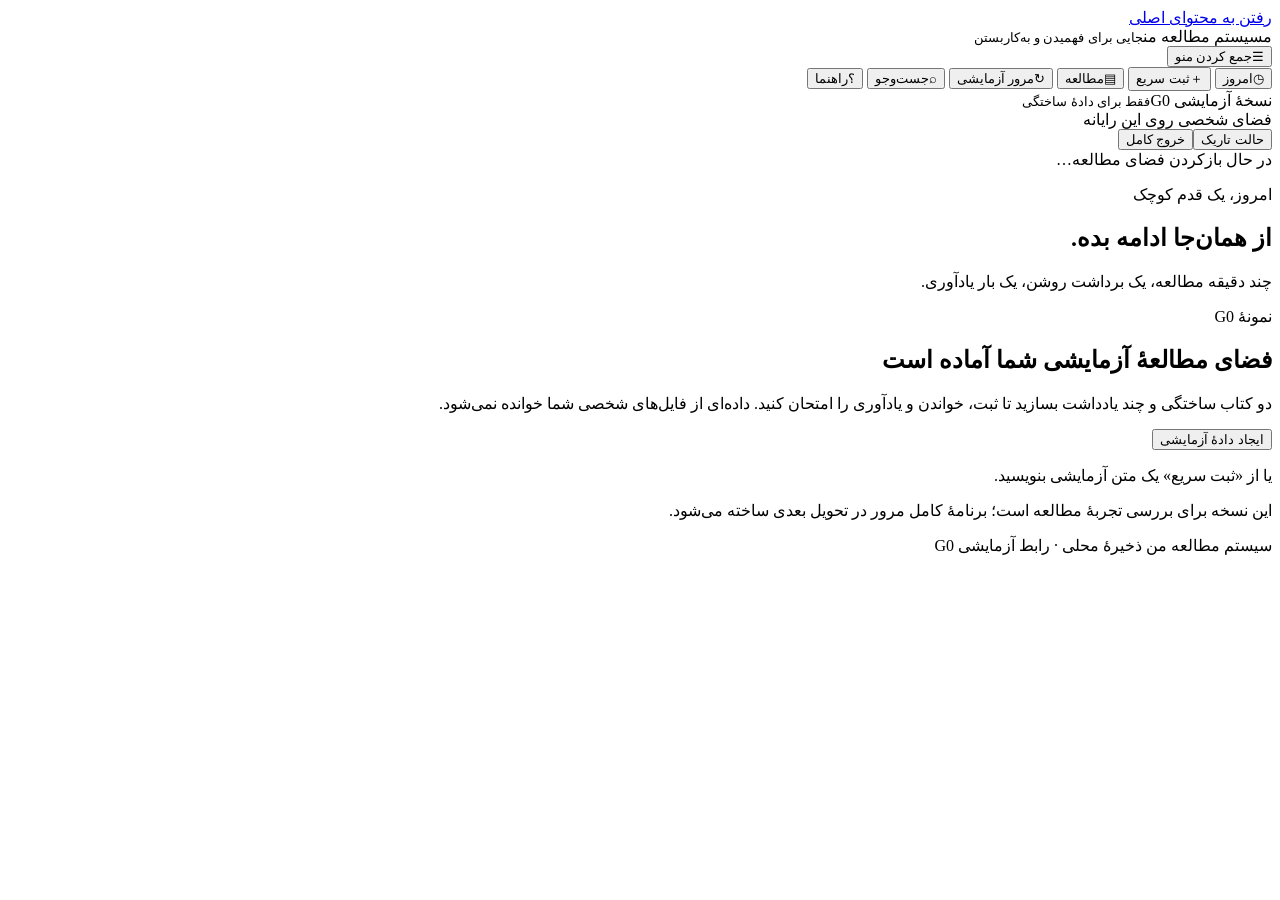
==== app/static/index.html @ 735e7892 "Release G0-r1 Windows study prototype and PRD 3.12" ====
<!doctype html>
<html lang="fa" dir="rtl" data-theme="light">
<head><meta charset="utf-8"><meta name="viewport" content="width=device-width, initial-scale=1"><title>سیستم مطالعه من</title><link rel="stylesheet" href="/style.css"><script type="module" src="/ui.js"></script></head>
<body>
<a class="skip" href="#main">رفتن به محتوای اصلی</a>
<div class="shell">
  <aside class="sidebar" aria-label="ناوبری اصلی">
    <div class="brand"><span class="brand-mark" aria-hidden="true">م</span><span class="nav-text">سیستم مطالعه من<small>جایی برای فهمیدن و به‌کاربستن</small></span></div>
    <button id="collapse" class="quiet" aria-expanded="true" title="جمع یا باز کردن منو (Alt+M)"><span aria-hidden="true">☰</span><span class="nav-text">جمع کردن منو</span></button>
    <nav>
      <button data-route="home" aria-current="page" title="امروز"><span aria-hidden="true">◷</span><span class="nav-text">امروز</span></button>
      <button data-route="capture" title="ثبت سریع"><span aria-hidden="true">＋</span><span class="nav-text">ثبت سریع</span></button>
      <button data-route="study" title="مطالعه"><span aria-hidden="true">▤</span><span class="nav-text">مطالعه</span></button>
      <button data-route="review" title="مرور آزمایشی"><span aria-hidden="true">↻</span><span class="nav-text">مرور آزمایشی</span></button>
      <button data-route="search" title="جست‌وجو"><span aria-hidden="true">⌕</span><span class="nav-text">جست‌وجو</span></button>
      <button data-route="help" title="راهنما"><span aria-hidden="true">؟</span><span class="nav-text">راهنما</span></button>
    </nav>
    <div class="sidebar-bottom"><span class="nav-text">نسخهٔ آزمایشی G0<small>فقط برای دادهٔ ساختگی</small></span></div>
  </aside>
  <div class="workspace">
    <header class="topbar"><div><span class="local-dot" aria-hidden="true"></span> فضای شخصی روی این رایانه <time id="clock"></time></div><div class="toolbar"><button id="theme" class="quiet">حالت تاریک</button><button id="quit" class="quiet">خروج کامل</button></div></header>
    <div id="globalStatus" class="statusbar" role="status" aria-live="polite">در حال بازکردن فضای مطالعه…</div>
    <main id="main" tabindex="-1">
      <section id="home" aria-labelledby="homeHeading">
        <div class="page-heading"><div><p class="eyebrow">امروز، یک قدم کوچک</p><h1 id="homeHeading">از همان‌جا ادامه بده.</h1><p class="muted">چند دقیقه مطالعه، یک برداشت روشن، یک بار یادآوری.</p></div><span class="stamp">نمونهٔ G0</span></div>
        <div id="welcome" class="paper welcome"><h2>فضای مطالعهٔ آزمایشی شما آماده است</h2><p>دو کتاب ساختگی و چند یادداشت بسازید تا ثبت، خواندن و یادآوری را امتحان کنید. داده‌ای از فایل‌های شخصی شما خوانده نمی‌شود.</p><button id="seed" class="primary">ایجاد دادهٔ آزمایشی</button><p class="hint">یا از «ثبت سریع» یک متن آزمایشی بنویسید.</p></div>
        <div id="homeContent" hidden>
          <div class="continue-panel"><div class="book-spine" aria-hidden="true"><span>مکث<br>پیش از<br>واکنش</span><small>کتاب آزمایشی</small></div><div class="continue-copy"><p class="eyebrow">ادامهٔ آخرین مطالعه</p><h2 id="continueTitle">مکث پیش از واکنش</h2><p>گاهی چند ثانیه مکث، فرصتی برای انتخاب است.</p><p class="muted">نشانگر مطالعه: صفحهٔ <strong id="continuePage">۴۷</strong></p><button class="primary" data-route="study">ادامهٔ مطالعه</button></div></div>
          <div class="home-actions"><div><h2>از حافظه شروع کن</h2><p>پیش از بازخوانی، ببین چه چیزی مانده است.</p><button data-route="review">مرور آزمایشی</button></div><div><h2>یک برداشت تازه</h2><p>بی‌نیاز از انتخاب پوشه یا موضوع بنویس.</p><button data-route="capture">ثبت سریع</button></div></div>
        </div>
        <p class="scope-note">این نسخه برای بررسی تجربهٔ مطالعه است؛ برنامهٔ کامل مرور در تحویل بعدی ساخته می‌شود.</p>
      </section>

      <section id="capture" hidden aria-labelledby="captureHeading">
        <div class="page-heading"><div><p class="eyebrow">از فکر به نوشته</p><h1 id="captureHeading">ثبت سریع</h1><p class="muted">آنچه ارزش نگه‌داشتن دارد، با زبان خودت بنویس.</p></div><button id="newNote">یادداشت تازه</button></div>
        <div class="editor-layout"><div class="paper editor">
          <form id="noteForm">
            <label for="noteTitle">عنوان یادداشت</label><input id="noteTitle" maxlength="250" autocomplete="off" placeholder="مثلاً: امروز چه چیزی یاد گرفتم؟" required>
            <div class="field-head"><label for="noteBody">متن و برداشت من</label><label class="inline-label" for="direction">جهت متن <select id="direction"><option value="auto">خودکار</option><option value="rtl">راست به چپ</option><option value="ltr">چپ به راست</option></select></label></div>
            <textarea id="noteBody" dir="auto" rows="10" maxlength="200000" placeholder="اینجا بنویس یا متن را بچسبان…" required aria-describedby="pasteHint"></textarea><p id="pasteHint" class="hint">متن ساده حفظ می‌شود؛ نشانه‌هایی مانند # و ** به قالب تبدیل نمی‌شوند.</p>
            <div class="date-fields"><div><label>تاریخ آزمایشی</label><button id="duePicker" type="button" class="date-button">انتخاب تاریخ شمسی</button><button id="clearDue" type="button" class="text-button">پاک کردن تاریخ</button></div><div><label>تاریخ و ساعت آزمایشی</label><button id="timePicker" type="button" class="date-button">انتخاب تاریخ و ساعت</button><button id="clearTime" type="button" class="text-button">پاک کردن زمان</button></div></div>
            <p class="hint">این تاریخ‌ها ذخیره می‌شوند؛ در G0 اعلان یا زمان‌بندی خودکار ندارند. ساعت به وقت تهران است.</p>
            <div class="save-row"><button id="saveNote" class="primary" type="submit">ذخیرهٔ یادداشت</button><span id="saveStatus" role="status">هنوز تغییری نکرده است</span><span id="charCount" class="hint">۰ نویسه</span></div>
            <div id="saveError" class="error" role="alert" hidden></div>
            <div id="conflictActions" class="actions" hidden><button id="showLatest" type="button">دیدن آخرین نسخه</button><button id="saveSeparate" type="button">ذخیره به‌عنوان نسخهٔ جدا</button></div>
          </form>
        </div><aside class="note-shelf"><h2>نوشته‌های ذخیره‌شده</h2><div id="noteList"></div><p class="hint">ذخیره روی همین رایانه انجام می‌شود.</p></aside></div>
      </section>

      <section id="study" hidden aria-labelledby="studyHeading">
        <div class="page-heading"><div><p class="eyebrow">فرصتی برای خواندن</p><h1 id="studyHeading">مطالعه</h1></div><button data-route="capture">ثبت یک برداشت</button></div>
        <div id="studyEmpty" class="empty" hidden>هنوز کتاب آزمایشی ندارید. از صفحهٔ امروز دادهٔ آزمایشی بسازید.</div>
        <div id="studyContent" class="study-layout"><article class="paper reading"><div class="reading-heading"><span class="tag">متن منبع · ساختگی</span><span id="studyTopic" class="muted">موضوع خشم</span></div><h2 id="bookTitle"></h2><div class="bookmark-row"><label for="bookPage">ادامه از صفحهٔ</label><input id="bookPage" type="number" min="1" max="100000" inputmode="numeric"><button id="savePage">ثبت جای مطالعه</button><span id="pageStatus" role="status"></span></div><div id="bookBody" class="prose" dir="auto"></div><div class="reading-footer"><p>عبارتی از متن را انتخاب کن تا جدا نگه داری.</p><button id="highlight">ثبت گزیدهٔ انتخاب‌شده</button></div><h3>گزیده‌ها</h3><div id="highlightList"></div></article><aside class="study-shelf"><details open><summary>منابع این نمونه</summary><div id="sourceList"></div></details><div class="margin-note"><span aria-hidden="true">“</span><p>بعد از هر بند مکث کن؛ اگر قرار بود برای کسی توضیح بدهی، چه می‌گفتی؟</p><small>پیشنهاد مطالعه</small></div></aside></div>
      </section>

      <section id="review" hidden aria-labelledby="reviewHeading">
        <div class="page-heading"><div><p class="eyebrow">پیش از بازخوانی</p><h1 id="reviewHeading">یک بار از حافظه</h1></div><span class="tag">مرور آزمایشی · بدون ثبت نتیجه</span></div>
        <div class="paper recall"><div id="reviewEmpty" hidden>برای مرور، ابتدا یک یادداشت آزمایشی ذخیره کن.</div><div id="reviewContent"><label for="reviewSelect">انتخاب مطلب آزمایشی</label><select id="reviewSelect"></select><p id="reviewCue" class="cue">دربارهٔ موضوع خشم چه چیزی به یاد داری؟</p><p class="muted">شفاهی فکر کن یا چند کلمه بنویس. لازم نیست پاسخ کامل باشد.</p><label for="recallBody">یادآوری من <span class="hint">(اختیاری)</span></label><textarea id="recallBody" rows="3" dir="auto" placeholder="پیش از دیدن مطلب، چه چیزی به یاد دارم؟"></textarea><div class="actions"><button id="reveal" class="primary">نمایش مطلب</button><button id="saveRecall">ذخیرهٔ یادآوری به‌عنوان یادداشت</button></div><div id="answerArea" hidden><hr><h2 tabindex="-1" id="answerHeading">حالا با مطلب مقایسه کن</h2><div id="answerBody" class="prose" dir="auto"></div><p class="muted">پیش‌نمایش سه انتخاب در مرحلهٔ اول مرور؛ انتخاب شما در G0 نتیجه یا موعدی ثبت نمی‌کند.</p><div id="gradeButtons" class="grades"></div><p id="gradePreview" role="status"></p><button id="hideAnswer">پنهان کردن مطلب</button></div></div></div>
      </section>

      <section id="search" hidden aria-labelledby="searchHeading"><div class="page-heading"><div><p class="eyebrow">دوباره پیدایش کن</p><h1 id="searchHeading">جست‌وجو در نوشته‌ها</h1><p class="muted">جست‌وجوی آزمایشی در عنوان، متن کتاب‌ها، یادداشت‌ها و گزیده‌ها.</p></div></div><form id="searchForm" class="search-form"><label for="query">عبارت جست‌وجو</label><div class="actions"><input id="query" type="search" placeholder="مثلاً مکث یا يادگيري"><button class="primary">جست‌وجو</button></div></form><p id="searchStatus" role="status"></p><div id="results"></div></section>

      <section id="help" hidden aria-labelledby="helpHeading"><div class="page-heading"><div><p class="eyebrow">راهنمای همین نسخه</p><h1 id="helpHeading">یک دور کوتاه در برنامه</h1></div><span class="stamp">G0-r1</span></div><div class="paper guide"><ol><li>در «امروز»، «ایجاد دادهٔ آزمایشی» را بزنید؛ دو کتاب و یادداشت‌های ساختگی ساخته می‌شوند.</li><li>در «ثبت سریع» متن فارسی و انگلیسی بچسبانید، تاریخ شمسی انتخاب و ذخیره کنید. وضعیت «ذخیره شد» را ببینید.</li><li>در «مطالعه» کتاب را بخوانید، جای مطالعه را ثبت و از یک عبارت گزیده بسازید.</li><li>در «مرور آزمایشی» اول از حافظه تلاش کنید و بعد «نمایش مطلب» را بزنید. نتیجه‌های مرور فقط پیش‌نمایش‌اند.</li><li>از «خروج کامل» استفاده کنید و دوباره فایل اجرایی را باز کنید؛ متن و تاریخ باید باقی باشند. بستن تب به‌تنهایی برنامهٔ محلی را متوقف نمی‌کند.</li></ol><h2>اگر ذخیره نشد</h2><p>متن در همان صفحه می‌ماند. خطا را بخوانید و دوباره ذخیره کنید. در تعارض دو تب می‌توانید آخرین متن را ببینید و نوشتهٔ خود را جدا ذخیره کنید.</p><h2>محدودهٔ آزمایشی</h2><p>این نمونه برای دادهٔ ساختگی است. بکاپ، بازیابی و صوت در این نسخه وجود ندارند. برنامهٔ کامل مرور، مدیریت کتابخانه و سایر امکانات در تحویل‌های بعدی ساخته می‌شوند.</p><p>پوشهٔ برنامه باید قابل‌نوشتن و خارج از OneDrive و پوشه‌های همگام‌سازی باشد. مسیرهای ناشناخته را خودتان بررسی کنید.</p><label for="dataPath">محل دادهٔ این اجرا</label><input id="dataPath" dir="ltr" readonly><p class="hint">میانبرها: Ctrl+S ذخیرهٔ یادداشت، Alt+M جمع‌کردن منو؛ Tab حرکت و Enter انتخاب. در تقویم کلیدهای جهت حرکت بین روزها را انجام می‌دهند.</p></div></section>
    </main>
    <footer>سیستم مطالعه من <span>ذخیرهٔ محلی · رابط آزمایشی G0</span></footer>
  </div>
</div>
<dialog id="calendar" aria-labelledby="calendarTitle"><div class="dialog-head"><h2 id="calendarTitle">انتخاب تاریخ شمسی</h2><button id="calendarClose" aria-label="بستن تقویم">×</button></div><div class="calendar-controls"><button id="previousMonth" aria-label="ماه قبل">ماه قبل</button><label>ماه <select id="calendarMonth"></select></label><label>سال <select id="calendarYear"></select></label><button id="nextMonth" aria-label="ماه بعد">ماه بعد</button></div><div class="weekdays" aria-hidden="true"><span>ش</span><span>ی</span><span>د</span><span>س</span><span>چ</span><span>پ</span><span>ج</span></div><div id="calendarDays" class="calendar-days" role="group" aria-label="روزهای ماه"></div><div id="calendarTime" class="calendar-time" hidden><label for="hour">ساعت تهران</label><input id="hour" type="number" min="0" max="23" value="9"><span>:</span><label class="sr-only" for="minute">دقیقه</label><input id="minute" type="number" min="0" max="59" value="0"></div><p id="calendarSelection" role="status"></p><p id="calendarError" class="error" role="alert" hidden></p><div class="actions"><button id="calendarApply" class="primary">انتخاب تاریخ</button><button id="calendarToday">امروز</button></div><p class="hint">بازهٔ نمونه: ۱۳۹۰ تا ۱۴۵۰. زمان با منطقهٔ تهران ذخیره می‌شود.</p></dialog>
<dialog id="confirmDialog" aria-labelledby="confirmTitle"><h2 id="confirmTitle">بررسی پیش از ادامه</h2><p id="confirmText"></p><div class="actions"><button id="confirmAccept" class="primary">ادامه</button><button id="confirmCancel">انصراف</button></div></dialog>
<dialog id="latestDialog" aria-labelledby="latestTitle"><h2 id="latestTitle">آخرین نسخهٔ ذخیره‌شده</h2><p>نوشتهٔ شما در فرم اصلی حفظ شده است؛ می‌توانید آن را به‌عنوان نسخهٔ جدا ذخیره کنید.</p><pre id="latestText" class="prose" dir="auto"></pre><button id="closeLatest">برگشت به نوشتهٔ من</button></dialog>
</body></html>
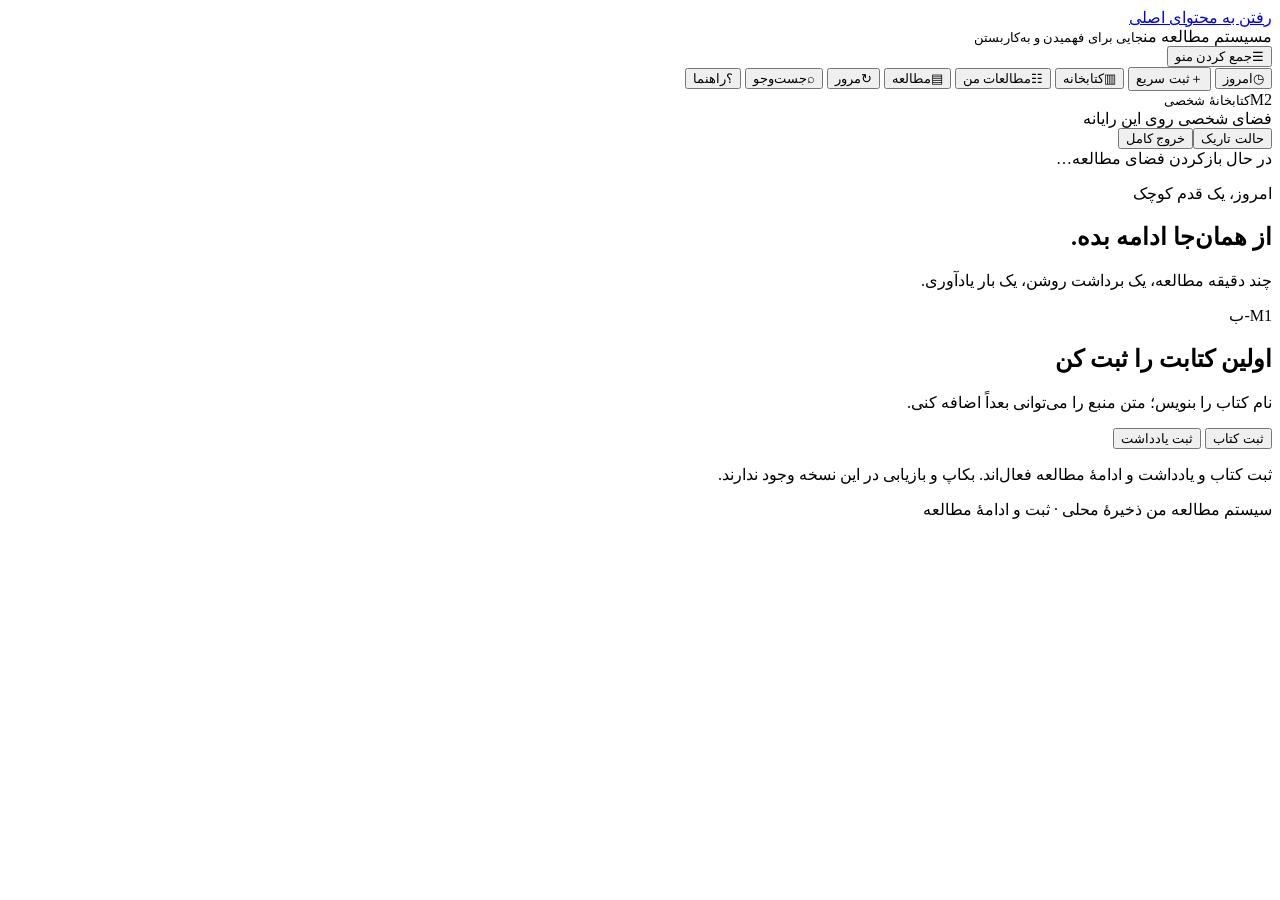
==== commit 7333cd41: "Deliver M2-r1 study library, reviews, and portable updater" ====
--- a/app/static/index.html
+++ b/app/static/index.html
@@ -10,25 +10,27 @@
     <nav>
       <button data-route="home" aria-current="page" title="امروز"><span aria-hidden="true">◷</span><span class="nav-text">امروز</span></button>
       <button data-route="capture" title="ثبت سریع"><span aria-hidden="true">＋</span><span class="nav-text">ثبت سریع</span></button>
+      <button data-route="library" title="کتابخانه"><span aria-hidden="true">▥</span><span class="nav-text">کتابخانه</span></button>
+      <button data-route="organize" title="مطالعات من"><span aria-hidden="true">☷</span><span class="nav-text">مطالعات من</span></button>
       <button data-route="study" title="مطالعه"><span aria-hidden="true">▤</span><span class="nav-text">مطالعه</span></button>
-      <button data-route="review" title="مرور آزمایشی"><span aria-hidden="true">↻</span><span class="nav-text">مرور آزمایشی</span></button>
+      <button data-route="review" title="مرور"><span aria-hidden="true">↻</span><span class="nav-text">مرور</span></button>
       <button data-route="search" title="جست‌وجو"><span aria-hidden="true">⌕</span><span class="nav-text">جست‌وجو</span></button>
       <button data-route="help" title="راهنما"><span aria-hidden="true">؟</span><span class="nav-text">راهنما</span></button>
     </nav>
-    <div class="sidebar-bottom"><span class="nav-text">نسخهٔ آزمایشی G0<small>فقط برای دادهٔ ساختگی</small></span></div>
+    <div class="sidebar-bottom"><span class="nav-text">M2<small>کتابخانهٔ شخصی</small></span></div>
   </aside>
   <div class="workspace">
     <header class="topbar"><div><span class="local-dot" aria-hidden="true"></span> فضای شخصی روی این رایانه <time id="clock"></time></div><div class="toolbar"><button id="theme" class="quiet">حالت تاریک</button><button id="quit" class="quiet">خروج کامل</button></div></header>
     <div id="globalStatus" class="statusbar" role="status" aria-live="polite">در حال بازکردن فضای مطالعه…</div>
     <main id="main" tabindex="-1">
       <section id="home" aria-labelledby="homeHeading">
-        <div class="page-heading"><div><p class="eyebrow">امروز، یک قدم کوچک</p><h1 id="homeHeading">از همان‌جا ادامه بده.</h1><p class="muted">چند دقیقه مطالعه، یک برداشت روشن، یک بار یادآوری.</p></div><span class="stamp">نمونهٔ G0</span></div>
-        <div id="welcome" class="paper welcome"><h2>فضای مطالعهٔ آزمایشی شما آماده است</h2><p>دو کتاب ساختگی و چند یادداشت بسازید تا ثبت، خواندن و یادآوری را امتحان کنید. داده‌ای از فایل‌های شخصی شما خوانده نمی‌شود.</p><button id="seed" class="primary">ایجاد دادهٔ آزمایشی</button><p class="hint">یا از «ثبت سریع» یک متن آزمایشی بنویسید.</p></div>
+        <div class="page-heading"><div><p class="eyebrow">امروز، یک قدم کوچک</p><h1 id="homeHeading">از همان‌جا ادامه بده.</h1><p class="muted">چند دقیقه مطالعه، یک برداشت روشن، یک بار یادآوری.</p></div><span class="stamp">M1-ب</span></div>
+        <div id="welcome" class="paper welcome"><h2>اولین کتابت را ثبت کن</h2><p>نام کتاب را بنویس؛ متن منبع را می‌توانی بعداً اضافه کنی.</p><button class="primary" data-route="library">ثبت کتاب</button> <button data-route="capture">ثبت یادداشت</button></div>
         <div id="homeContent" hidden>
-          <div class="continue-panel"><div class="book-spine" aria-hidden="true"><span>مکث<br>پیش از<br>واکنش</span><small>کتاب آزمایشی</small></div><div class="continue-copy"><p class="eyebrow">ادامهٔ آخرین مطالعه</p><h2 id="continueTitle">مکث پیش از واکنش</h2><p>گاهی چند ثانیه مکث، فرصتی برای انتخاب است.</p><p class="muted">نشانگر مطالعه: صفحهٔ <strong id="continuePage">۴۷</strong></p><button class="primary" data-route="study">ادامهٔ مطالعه</button></div></div>
-          <div class="home-actions"><div><h2>از حافظه شروع کن</h2><p>پیش از بازخوانی، ببین چه چیزی مانده است.</p><button data-route="review">مرور آزمایشی</button></div><div><h2>یک برداشت تازه</h2><p>بی‌نیاز از انتخاب پوشه یا موضوع بنویس.</p><button data-route="capture">ثبت سریع</button></div></div>
+          <div class="continue-panel"><div class="book-spine" aria-hidden="true"><span id="coverTitle">کتاب من</span><small>ادامهٔ مطالعه</small></div><div class="continue-copy"><p class="eyebrow">ادامهٔ آخرین مطالعه</p><h2 id="continueTitle">مکث پیش از واکنش</h2><p>هر بار چند صفحه، با فرصت فکر کردن.</p><p class="muted">نشانگر مطالعه: صفحهٔ <strong id="continuePage">۴۷</strong></p><button id="continueStudy" class="primary">ادامهٔ مطالعه</button></div></div>
+          <div class="home-actions"><div><h2>از حافظه شروع کن</h2><p>پیش از بازخوانی، ببین چه چیزی مانده است.</p><p id="rvHome"></p><button data-route="review">مرور</button></div><div><h2>یک برداشت تازه</h2><p>بی‌نیاز از انتخاب پوشه یا موضوع بنویس.</p><button data-route="capture">ثبت سریع</button></div></div>
         </div>
-        <p class="scope-note">این نسخه برای بررسی تجربهٔ مطالعه است؛ برنامهٔ کامل مرور در تحویل بعدی ساخته می‌شود.</p>
+        <p class="scope-note">ثبت کتاب و یادداشت و ادامهٔ مطالعه فعال‌اند. بکاپ و بازیابی در این نسخه وجود ندارند.</p>
       </section>
 
       <section id="capture" hidden aria-labelledby="captureHeading">
@@ -38,31 +40,73 @@
             <label for="noteTitle">عنوان یادداشت</label><input id="noteTitle" maxlength="250" autocomplete="off" placeholder="مثلاً: امروز چه چیزی یاد گرفتم؟" required>
             <div class="field-head"><label for="noteBody">متن و برداشت من</label><label class="inline-label" for="direction">جهت متن <select id="direction"><option value="auto">خودکار</option><option value="rtl">راست به چپ</option><option value="ltr">چپ به راست</option></select></label></div>
             <textarea id="noteBody" dir="auto" rows="10" maxlength="200000" placeholder="اینجا بنویس یا متن را بچسبان…" required aria-describedby="pasteHint"></textarea><p id="pasteHint" class="hint">متن ساده حفظ می‌شود؛ نشانه‌هایی مانند # و ** به قالب تبدیل نمی‌شوند.</p>
-            <div class="date-fields"><div><label>تاریخ آزمایشی</label><button id="duePicker" type="button" class="date-button">انتخاب تاریخ شمسی</button><button id="clearDue" type="button" class="text-button">پاک کردن تاریخ</button></div><div><label>تاریخ و ساعت آزمایشی</label><button id="timePicker" type="button" class="date-button">انتخاب تاریخ و ساعت</button><button id="clearTime" type="button" class="text-button">پاک کردن زمان</button></div></div>
-            <p class="hint">این تاریخ‌ها ذخیره می‌شوند؛ در G0 اعلان یا زمان‌بندی خودکار ندارند. ساعت به وقت تهران است.</p>
-            <div class="save-row"><button id="saveNote" class="primary" type="submit">ذخیرهٔ یادداشت</button><span id="saveStatus" role="status">هنوز تغییری نکرده است</span><span id="charCount" class="hint">۰ نویسه</span></div>
+            <details id="noteExtras"><summary>خلاصه، برداشت و کاربرد (اختیاری)</summary>
+<label for="noteSummary">خلاصهٔ منبع</label><textarea id="noteSummary" rows="3" maxlength="100000" dir="auto"></textarea>
+<label for="notePersonal">برداشت شخصی</label><textarea id="notePersonal" rows="3" maxlength="100000" dir="auto"></textarea>
+<label for="noteApplication">کاربرد عملی</label><textarea id="noteApplication" rows="3" maxlength="100000" dir="auto"></textarea></details>
+<div id="newNoteTopics"><label for="captureTopics">موضوع‌های یادداشت تازه (اختیاری)</label><select id="captureTopics" multiple></select></div><label for="noteSource">کتاب مرتبط (اختیاری)</label><select id="noteSource"></select><label for="noteLocator">محل ارجاع، مثلاً صفحهٔ ۱۲</label><input id="noteLocator" maxlength="500"><button id="openNoteSource" type="button">خواندن کتاب مرتبط</button><p id="sourceHint" class="hint"></p>
+<div class="date-fields"><div><label>تاریخ یادداشت</label><button id="duePicker" type="button" class="date-button">انتخاب تاریخ شمسی</button><button id="clearDue" type="button" class="text-button">پاک کردن تاریخ</button></div><div><label>تاریخ و ساعت یادداشت</label><button id="timePicker" type="button" class="date-button">انتخاب تاریخ و ساعت</button><button id="clearTime" type="button" class="text-button">پاک کردن زمان</button></div></div>
+            <p class="hint">این تاریخ‌ها ذخیره می‌شوند؛ در این نسخه اعلان یا زمان‌بندی خودکار ندارند. ساعت به وقت تهران است.</p>
+            <div class="save-row"><button id="saveNote" class="primary" type="submit">ذخیرهٔ یادداشت</button><span id="draftStatus" role="status"></span><span id="saveStatus" role="status">هنوز تغییری نکرده است</span><span id="charCount" class="hint">۰ نویسه</span></div>
             <div id="saveError" class="error" role="alert" hidden></div>
             <div id="conflictActions" class="actions" hidden><button id="showLatest" type="button">دیدن آخرین نسخه</button><button id="saveSeparate" type="button">ذخیره به‌عنوان نسخهٔ جدا</button></div>
-          </form>
-        </div><aside class="note-shelf"><h2>نوشته‌های ذخیره‌شده</h2><div id="noteList"></div><p class="hint">ذخیره روی همین رایانه انجام می‌شود.</p></aside></div>
+          <button id="orgNote" type="button">موضوع‌ها، پوشه و ارجاع‌های یادداشت</button><button id="rvAddNote" type="button">برنامهٔ مرور این یادداشت</button></form>
+        </div><aside class="note-shelf"><h2>پیش‌نویس‌های ناتمام</h2><div id="draftList"></div><h2>ورودی و نوشته‌های ذخیره‌شده</h2><div id="noteList"></div><p class="hint">ذخیره روی همین رایانه انجام می‌شود.</p></aside></div>
       </section>
 
+      <section id="library" hidden aria-labelledby="libraryHeading">
+<div class="page-heading"><div><p class="eyebrow">کتاب‌های در دست مطالعه</p><h1 id="libraryHeading">کتابخانه</h1><p class="muted">متن کتاب و برداشت خودت را جدا نگه دار.</p></div><button id="newBook">منبع تازه</button></div>
+<div class="editor-layout"><div class="paper editor"><form id="bookForm">
+<label for="sourceKind">نوع منبع</label><select id="sourceKind"></select><label for="sourceTitle">عنوان منبع</label><input id="sourceTitle" required maxlength="250">
+<div class="date-fields"><div><label for="sourceCreator">نویسنده</label><input id="sourceCreator" maxlength="250"></div><div><label for="sourcePublisher">ناشر</label><input id="sourcePublisher" maxlength="250"></div></div>
+<label for="sourceURL">نشانی وب (اختیاری)</label><input id="sourceURL" type="url" dir="ltr"><div id="webFields" hidden><label for="siteName">نام وب‌سایت</label><input id="siteName" maxlength="250"><button id="accessedDate" type="button">تاریخ دسترسی</button><button id="clearAccessed" type="button">پاک کردن تاریخ دسترسی</button></div><label for="sourceBody">متن منبع (اختیاری)</label><textarea id="sourceBody" rows="12" dir="auto" maxlength="200000" aria-describedby="sourceBodyHint"></textarea><p id="sourceBodyHint" class="hint">متن تایپ‌شده یا چسبانده‌شده عیناً ذخیره می‌شود. برای کتاب کاغذی، نام کتاب کافی است.</p>
+<div class="save-row"><button id="saveBook" class="primary">ذخیرهٔ منبع</button><button type="button" id="orgSource">فایل‌ها و دسته‌بندی منبع</button><button id="readBook" type="button">شروع مطالعه کوتاه</button><span id="sourceStatus" role="status"></span></div><div id="sourceError" class="error" role="alert" hidden></div><div id="sourceConflict" class="actions" hidden><button id="sourceLatest" type="button">دیدن آخرین نسخه</button><button id="sourceSeparate" type="button">ذخیره به‌عنوان کتاب جدا</button></div>
+</form><details><summary>بایگانی یا حذف کتاب</summary><p class="hint">متن و ارجاع یادداشت‌ها حفظ می‌شود. بازیابی کتاب حذف‌شده هنوز در دسترس نیست.</p><button id="archiveBook">بایگانی کتاب</button><button id="deleteBook">حذف از فهرست</button></details></div><aside class="note-shelf"><h2>منابع ثبت‌شده</h2><label for="libraryFilter">نمایش</label><select id="libraryFilter"><option value="active">در دست مطالعه</option><option value="archived">بایگانی‌شده</option></select><label for="libQuery">جست‌وجوی نام یا برچسب</label><input id="libQuery" type="search"><label for="libKind">نوع</label><select id="libKind"></select><label for="libFile">وضعیت فایل</label><select id="libFile"><option value="">همه</option><option value="available">در دسترس</option><option value="missing">یافت نشد</option><option value="none">بدون فایل</option></select><div id="libraryList"></div></aside></div></section>
+
       <section id="study" hidden aria-labelledby="studyHeading">
-        <div class="page-heading"><div><p class="eyebrow">فرصتی برای خواندن</p><h1 id="studyHeading">مطالعه</h1></div><button data-route="capture">ثبت یک برداشت</button></div>
-        <div id="studyEmpty" class="empty" hidden>هنوز کتاب آزمایشی ندارید. از صفحهٔ امروز دادهٔ آزمایشی بسازید.</div>
-        <div id="studyContent" class="study-layout"><article class="paper reading"><div class="reading-heading"><span class="tag">متن منبع · ساختگی</span><span id="studyTopic" class="muted">موضوع خشم</span></div><h2 id="bookTitle"></h2><div class="bookmark-row"><label for="bookPage">ادامه از صفحهٔ</label><input id="bookPage" type="number" min="1" max="100000" inputmode="numeric"><button id="savePage">ثبت جای مطالعه</button><span id="pageStatus" role="status"></span></div><div id="bookBody" class="prose" dir="auto"></div><div class="reading-footer"><p>عبارتی از متن را انتخاب کن تا جدا نگه داری.</p><button id="highlight">ثبت گزیدهٔ انتخاب‌شده</button></div><h3>گزیده‌ها</h3><div id="highlightList"></div></article><aside class="study-shelf"><details open><summary>منابع این نمونه</summary><div id="sourceList"></div></details><div class="margin-note"><span aria-hidden="true">“</span><p>بعد از هر بند مکث کن؛ اگر قرار بود برای کسی توضیح بدهی، چه می‌گفتی؟</p><small>پیشنهاد مطالعه</small></div></aside></div>
+        <div class="page-heading"><div><p class="eyebrow">فرصتی برای خواندن</p><h1 id="studyHeading">مطالعه</h1></div><div class="actions"><button id="noteFromBook">ثبت یک برداشت</button><button id="editCurrentBook">ویرایش کتاب</button></div></div>
+        <div id="studyEmpty" class="empty" hidden>هنوز کتابی ندارید. از کتابخانه یک کتاب ثبت کنید.</div>
+        <div id="studyContent" class="study-layout"><article class="paper reading"><div class="reading-heading"><span class="tag">متن کتاب</span><span id="studyTopic" class="muted">موضوع خشم</span></div><h2 id="bookTitle"></h2><div class="bookmark-row"><label for="bookPage">ادامه از صفحهٔ</label><input id="bookPage" type="number" min="1" max="100000" inputmode="numeric"><label for="bookChapter">فصل</label><input id="bookChapter" maxlength="250"><button id="savePage">ثبت جای مطالعه</button><span id="pageStatus" role="status"></span><button id="reloadPage" hidden>دیدن جای ثبت‌شده در تب دیگر</button></div><div id="studyFiles" class="actions"></div><div id="bookBody" class="prose" dir="auto"></div><div class="reading-footer"><p>عبارتی از متن را انتخاب کن تا جدا نگه داری.</p><button id="highlight">ثبت گزیدهٔ انتخاب‌شده</button></div><h3>گزیده‌ها</h3><div id="highlightList"></div></article><aside class="study-shelf"><details open><summary>کتاب‌های من</summary><div id="sourceList"></div></details><div class="margin-note"><span aria-hidden="true">“</span><p>بعد از هر بند مکث کن؛ اگر قرار بود برای کسی توضیح بدهی، چه می‌گفتی؟</p><small>پیشنهاد مطالعه</small></div></aside></div>
       </section>
 
+      <section id="organize" hidden aria-labelledby="orgHeading">
+<div class="page-heading"><div><h1 id="orgHeading">مطالعات من</h1><p class="muted">نوشته‌ها و گزیده‌ها را کنار هم بخوانید.</p></div></div>
+<div class="actions" aria-label="نماهای مطالعات"><button data-mode="topics">موضوع‌ها</button><button data-mode="folders">پوشه‌ها و فایل‌ها</button><button data-mode="items">نوشته‌ها و گزیده‌ها</button><button data-mode="queue">بعداً بخوانم</button></div>
+<p id="orgMessage" role="status"></p>
+<div id="orgTopics" class="study-layout"><aside class="study-shelf"><label for="topicFind">پیدا کردن موضوع</label><input id="topicFind" type="search"><div id="topicTree"></div>
+<details><summary>ساخت و ویرایش موضوع</summary><label for="topicName">عنوان</label><input id="topicName" maxlength="180"><label for="topicParent">موضوع والد</label><select id="topicParent"></select><button id="topicCreate">ساخت موضوع</button><button id="topicChange">ویرایش موضوع انتخابی</button><button id="topicRemove">حذف از درخت</button></details></aside>
+<article class="paper reading"><h2 id="topicHeading">مطالعهٔ موضوعی</h2><label for="topicSource">فیلتر منبع</label><select id="topicSource"></select><label for="topicOrder">ترتیب خواندن</label><select id="topicOrder"><option value="created">زمان ثبت</option><option value="updated">آخرین تغییر</option></select><div id="topicArticles"></div>
+<details><summary>جمع‌بندی تازه برای این موضوع</summary><label for="topicSummaryTitle">عنوان یادداشت</label><input id="topicSummaryTitle" maxlength="250"><label for="topicSummary">جمع‌بندی من</label><textarea id="topicSummary" maxlength="200000"></textarea><label for="summaryRefs">منابع جمع‌بندی (انتخاب چندگانه)</label><select id="summaryRefs" multiple></select><button id="saveSummary">ذخیرهٔ جمع‌بندی در موضوع</button></details></article></div>
+<div id="orgFolders" hidden><div class="paper"><h2>پوشه‌های کتابخانه در ویندوز</h2><p id="rootDisplay" dir="auto"></p><label for="rootPath">مسیر کامل پوشهٔ مادر فایل‌ها</label><input id="rootPath" dir="ltr"><button id="setRoot">بررسی و انتخاب ریشه</button><div id="folderTree"></div><label for="folderName">نام پوشه</label><input id="folderName"><label for="folderParent">پوشهٔ والد</label><select id="folderParent"></select><div class="actions"><button id="folderCreate">ساخت یا اتصال پوشه</button><button id="folderMove">پیش‌نمایش تغییرنام یا انتقال</button><button id="folderRelink">اتصال مجدد پس از جابه‌جایی در ویندوز</button><button id="folderArchive">بایگانی پوشه</button><button id="folderRecover" hidden>بررسی انتقال ناتمام</button></div><div id="folderArticles"></div></div></div>
+<div id="orgItems" hidden class="paper"><h2>نوشته‌ها و گزیده‌ها</h2><label for="itemKind">نوع مطلب</label><select id="itemKind"><option value="">همه</option><option value="note">یادداشت</option><option value="highlight">گزیده</option><option value="source">منبع</option><option value="inbox">ورودی یادداشت‌ها</option><option value="unclassified">گزیده‌های بدون طبقه‌بندی</option><option value="unsourced">گزیده‌های بدون منبع</option></select>
+<details><summary>فیلتر و ترتیب نمایش</summary><label for="itemText">عنوان، متن یا برچسب</label><input id="itemText" type="search"><label for="itemSource">منبع</label><select id="itemSource"></select><label for="itemTopic">موضوع</label><select id="itemTopic"></select><label for="itemType">نوع منبع</label><select id="itemType"></select><label for="itemReview">وضعیت مرور</label><select id="itemReview"><option value="">همه</option><option value="active">فعال</option><option value="paused">متوقف</option><option value="none">بدون برنامه</option><option value="ended">پایان‌یافته</option></select><button id="itemDate">روز ثبت</button><button id="itemDateClear">پاک کردن تاریخ</button><label for="itemGroup">گروه‌بندی</label><select id="itemGroup"><option value="">بدون گروه‌بندی</option><option value="topic">موضوع</option><option value="tag">برچسب</option><option value="source">منبع</option><option value="type">نوع منبع</option><option value="day">روز ثبت</option><option value="review">وضعیت مرور</option></select><label for="itemOrder">مرتب‌سازی</label><select id="itemOrder"><option value="created">زمان ثبت</option><option value="source">عنوان منبع</option><option value="topic">موضوع</option><option value="due">موعد مرور</option></select></details><label for="itemPick">انتخاب مطلب</label><select id="itemPick"></select><div id="itemArticle"></div>
+<details id="itemTools" open><summary>دسته‌بندی و پیوندهای این مطلب</summary><div id="itemLinks"></div>
+<label for="linkTopic">موضوع</label><select id="linkTopic"></select><button id="addTopic">اتصال به موضوع</button><label for="tagText">برچسب</label><input id="tagText"><button id="tagAdd">ثبت برچسب</button>
+<label for="linkFolder">پوشه</label><select id="linkFolder"></select><button id="placeItem">ثبت جای مطلب</button>
+<label for="linkSource">ارجاع به منبع</label><select id="linkSource"></select><label for="linkLocator">محل ارجاع (صفحه، فصل یا نشانی)</label><input id="linkLocator"><button id="citeAdd">افزودن ارجاع</button>
+<label for="filePath">مسیر فایل زیر پوشهٔ مادر</label><input id="filePath" dir="ltr" placeholder="کتاب‌ها/نمونه.pdf"><button id="browseFile">انتخاب از پوشهٔ مادر</button><button id="attachFile">پیوند فایل</button><div id="fileBrowser"></div>
+<label for="manualExcerpt">متن گزیدهٔ دستی</label><textarea id="manualExcerpt" rows="3"></textarea><label for="manualLocation">محل گزیده</label><input id="manualLocation"><button id="manualAdd">ثبت گزیدهٔ دستی</button><button id="selectExcerpt">ثبت عبارت انتخاب‌شده از متن بالا</button>
+<div class="actions"><button id="orgReview">برنامهٔ مرور</button><button id="archiveNote">بایگانی یادداشت</button><button id="deleteNote">حذف نرم یادداشت</button></div></details></div>
+<div id="orgQueue" hidden class="paper"><h2>بعداً بخوانم</h2><label for="queueSource">منبع</label><select id="queueSource"></select><label for="queueStatus">وضعیت</label><select id="queueStatus"></select><label for="queueReason">چرا بخوانم؟</label><input id="queueReason"><label for="queuePriority">اولویت (۱ تا ۵)</label><input id="queuePriority" type="number" min="1" max="5" value="3"><button id="queueDate">تاریخ شروع پیشنهادی</button><button id="clearQueueDate">پاک کردن تاریخ</button><button id="queueSave">ذخیره در فهرست</button><label for="queueFilter">فیلتر وضعیت</label><select id="queueFilter"></select><div id="queueList"></div></div></section>
       <section id="review" hidden aria-labelledby="reviewHeading">
-        <div class="page-heading"><div><p class="eyebrow">پیش از بازخوانی</p><h1 id="reviewHeading">یک بار از حافظه</h1></div><span class="tag">مرور آزمایشی · بدون ثبت نتیجه</span></div>
-        <div class="paper recall"><div id="reviewEmpty" hidden>برای مرور، ابتدا یک یادداشت آزمایشی ذخیره کن.</div><div id="reviewContent"><label for="reviewSelect">انتخاب مطلب آزمایشی</label><select id="reviewSelect"></select><p id="reviewCue" class="cue">دربارهٔ موضوع خشم چه چیزی به یاد داری؟</p><p class="muted">شفاهی فکر کن یا چند کلمه بنویس. لازم نیست پاسخ کامل باشد.</p><label for="recallBody">یادآوری من <span class="hint">(اختیاری)</span></label><textarea id="recallBody" rows="3" dir="auto" placeholder="پیش از دیدن مطلب، چه چیزی به یاد دارم؟"></textarea><div class="actions"><button id="reveal" class="primary">نمایش مطلب</button><button id="saveRecall">ذخیرهٔ یادآوری به‌عنوان یادداشت</button></div><div id="answerArea" hidden><hr><h2 tabindex="-1" id="answerHeading">حالا با مطلب مقایسه کن</h2><div id="answerBody" class="prose" dir="auto"></div><p class="muted">پیش‌نمایش سه انتخاب در مرحلهٔ اول مرور؛ انتخاب شما در G0 نتیجه یا موعدی ثبت نمی‌کند.</p><div id="gradeButtons" class="grades"></div><p id="gradePreview" role="status"></p><button id="hideAnswer">پنهان کردن مطلب</button></div></div></div>
-      </section>
+<div class="page-heading"><div><h1 id="reviewHeading">مرور و یادآوری</h1><p id="rvQuota" class="muted"></p></div><button id="rvQueue">شروع از صف امروز</button></div>
+<div class="paper recall"><p id="rvEmpty">برای شروع، یک یادداشت ذخیره‌شده یا گزیده را به مرور اضافه کنید.</p>
+<div id="rvPanel" hidden><label for="rvSelect">مطلب برنامه‌ریزی‌شده</label><select id="rvSelect"></select>
+<p id="rvInfo"></p><h2 id="rvCue" class="cue"></h2>
+<div class="actions"><button id="rvStart" class="primary">انجام مرور اکنون</button><button id="rvRead">فقط بازخوانی</button></div>
+<div id="rvAttempt" hidden><label for="recallBody">یادآوری من (اختیاری)</label><textarea id="recallBody" rows="4" maxlength="100000" dir="auto"></textarea>
+<div class="actions"><button id="rvSaveDraft">ذخیرهٔ پیش‌نویس پاسخ</button><button id="reveal" class="primary">نمایش مطلب</button></div></div>
+<div id="answerArea" hidden><hr><h2 id="answerHeading" tabindex="-1">مقایسه با مطلب</h2><div id="answerBody" class="prose" dir="auto"></div><p id="rvHistory" class="prose"></p>
+<div id="rvResult" hidden><div id="gradeButtons" class="grades"></div><button id="rvDate">تغییر تاریخ نتیجه</button><p id="rvChoice"></p><button class="primary" id="rvCommit">ثبت نتیجه</button></div>
+<details><summary>برداشت تازه از این مطلب</summary><label for="rvReflection">متن برداشت</label><textarea id="rvReflection" rows="3"></textarea><button id="rvReflect">ثبت برداشت جداگانه</button></details><button id="hideAnswer">بستن مطلب</button></div>
+<details><summary>مدیریت برنامهٔ مرور</summary><div class="actions"><button id="rvPause">توقف موقت</button><button id="rvResume">ادامهٔ برنامه</button><button id="rvSnooze">تعویق</button><button id="rvReschedule">تغییر موعد</button><button id="rvCancel">پایان برنامه</button><button id="rvUndo">برگشت آخرین نتیجه</button></div></details></div>
+<p id="rvMsg" role="status"></p><button id="rvReload" hidden>دریافت وضعیت تازه</button></div></section>
+<dialog id="rvEnroll" aria-labelledby="rvEnrollTitle"><h2 id="rvEnrollTitle">افزودن به مرور</h2><label for="rvCueInput">سرنخ دلخواه (اختیاری)</label><input id="rvCueInput" maxlength="250"><p>اولین مرور برای فردا پیشنهاد می‌شود.</p><label><input type="checkbox" id="rvRepeat"> تکرار هر ۶۰ روز پس از آخرین مرحله</label><button id="rvEnrollDate">تغییر تاریخ</button><div class="actions"><button id="rvEnrollOk" class="primary">ثبت برنامه</button><button id="rvEnrollClose">انصراف</button></div><p id="rvEnrollMsg" role="status"></p></dialog>
+      <section id="search" hidden aria-labelledby="searchHeading"><div class="page-heading"><div><p class="eyebrow">دوباره پیدایش کن</p><h1 id="searchHeading">جست‌وجو در نوشته‌ها</h1><p class="muted">جست‌وجو در عنوان، متن کتاب‌ها، یادداشت‌ها و گزیده‌ها.</p></div></div><form id="searchForm" class="search-form"><label for="query">عبارت جست‌وجو</label><div class="actions"><input id="query" type="search" placeholder="مثلاً مکث یا يادگيري"><button class="primary">جست‌وجو</button></div></form><p id="searchStatus" role="status"></p><div id="results"></div></section>
 
-      <section id="search" hidden aria-labelledby="searchHeading"><div class="page-heading"><div><p class="eyebrow">دوباره پیدایش کن</p><h1 id="searchHeading">جست‌وجو در نوشته‌ها</h1><p class="muted">جست‌وجوی آزمایشی در عنوان، متن کتاب‌ها، یادداشت‌ها و گزیده‌ها.</p></div></div><form id="searchForm" class="search-form"><label for="query">عبارت جست‌وجو</label><div class="actions"><input id="query" type="search" placeholder="مثلاً مکث یا يادگيري"><button class="primary">جست‌وجو</button></div></form><p id="searchStatus" role="status"></p><div id="results"></div></section>
-
-      <section id="help" hidden aria-labelledby="helpHeading"><div class="page-heading"><div><p class="eyebrow">راهنمای همین نسخه</p><h1 id="helpHeading">یک دور کوتاه در برنامه</h1></div><span class="stamp">G0-r1</span></div><div class="paper guide"><ol><li>در «امروز»، «ایجاد دادهٔ آزمایشی» را بزنید؛ دو کتاب و یادداشت‌های ساختگی ساخته می‌شوند.</li><li>در «ثبت سریع» متن فارسی و انگلیسی بچسبانید، تاریخ شمسی انتخاب و ذخیره کنید. وضعیت «ذخیره شد» را ببینید.</li><li>در «مطالعه» کتاب را بخوانید، جای مطالعه را ثبت و از یک عبارت گزیده بسازید.</li><li>در «مرور آزمایشی» اول از حافظه تلاش کنید و بعد «نمایش مطلب» را بزنید. نتیجه‌های مرور فقط پیش‌نمایش‌اند.</li><li>از «خروج کامل» استفاده کنید و دوباره فایل اجرایی را باز کنید؛ متن و تاریخ باید باقی باشند. بستن تب به‌تنهایی برنامهٔ محلی را متوقف نمی‌کند.</li></ol><h2>اگر ذخیره نشد</h2><p>متن در همان صفحه می‌ماند. خطا را بخوانید و دوباره ذخیره کنید. در تعارض دو تب می‌توانید آخرین متن را ببینید و نوشتهٔ خود را جدا ذخیره کنید.</p><h2>محدودهٔ آزمایشی</h2><p>این نمونه برای دادهٔ ساختگی است. بکاپ، بازیابی و صوت در این نسخه وجود ندارند. برنامهٔ کامل مرور، مدیریت کتابخانه و سایر امکانات در تحویل‌های بعدی ساخته می‌شوند.</p><p>پوشهٔ برنامه باید قابل‌نوشتن و خارج از OneDrive و پوشه‌های همگام‌سازی باشد. مسیرهای ناشناخته را خودتان بررسی کنید.</p><label for="dataPath">محل دادهٔ این اجرا</label><input id="dataPath" dir="ltr" readonly><p class="hint">میانبرها: Ctrl+S ذخیرهٔ یادداشت، Alt+M جمع‌کردن منو؛ Tab حرکت و Enter انتخاب. در تقویم کلیدهای جهت حرکت بین روزها را انجام می‌دهند.</p></div></section>
+      <section id="help" hidden aria-labelledby="helpHeading"><div class="page-heading"><div><p class="eyebrow">راهنمای همین نسخه</p><h1 id="helpHeading">یک دور کوتاه در برنامه</h1></div><span class="stamp">M2-r1</span></div><div class="paper guide"><ol><li>در «کتابخانه» نام کتاب و متن منبع را ثبت کنید؛ برای کتاب کاغذی متن اختیاری است.</li><li>در «ثبت سریع» متن فارسی و انگلیسی بچسبانید، تاریخ شمسی انتخاب و ذخیره کنید. وضعیت «ذخیره شد» را ببینید.</li><li>در «مطالعه» کتاب را بخوانید، جای مطالعه را ثبت و از یک عبارت گزیده بسازید.</li><li>در «مرور» اول از حافظه تلاش کنید و بعد «نمایش مطلب» را بزنید. با انتخاب نتیجه و تأیید موعد، برنامهٔ مرور به‌روز می‌شود.</li><li>از «خروج کامل» استفاده کنید و دوباره فایل اجرایی را باز کنید؛ متن و تاریخ باید باقی باشند. بستن تب به‌تنهایی برنامهٔ محلی را متوقف نمی‌کند.</li></ol><h2>اگر ذخیره نشد</h2><p>متن در همان صفحه می‌ماند. پیش‌نویس یادداشت پس از پیام «پیش‌نویس روی رایانه ثبت شد» از فهرست پیش‌نویس‌ها در اجرای بعد قابل بازکردن است. خطا را بخوانید و دوباره ذخیره کنید. در تعارض دو تب می‌توانید آخرین متن را ببینید و نوشتهٔ خود را جدا ذخیره کنید.</p><h2>امکانات این نگارش</h2><p>کتاب‌ها، یادداشت‌ها و جای مطالعهٔ شما در پوشهٔ data ذخیره می‌شوند. بکاپ، بازیابی و صوت در این نسخه وجود ندارند. برای مرور، ابتدا از داخل یادداشت یا کنار گزیده آن را به برنامه اضافه کنید.</p><p>در مسیر سینک، هنگام مطالعه همگام‌سازی را مکث کنید و پس از خروج کامل دوباره فعال کنید. پیش از تغییر دستگاه منتظر تکمیل سینک بمانید.</p><label for="dataPath">محل دادهٔ این اجرا</label><input id="dataPath" dir="ltr" readonly><p class="hint">میانبرها: Ctrl+S ذخیرهٔ یادداشت، Alt+M جمع‌کردن منو؛ Tab حرکت و Enter انتخاب. در تقویم کلیدهای جهت حرکت بین روزها را انجام می‌دهند.</p></div></section>
     </main>
-    <footer>سیستم مطالعه من <span>ذخیرهٔ محلی · رابط آزمایشی G0</span></footer>
+    <footer>سیستم مطالعه من <span>ذخیرهٔ محلی · ثبت و ادامهٔ مطالعه</span></footer>
   </div>
 </div>
 <dialog id="calendar" aria-labelledby="calendarTitle"><div class="dialog-head"><h2 id="calendarTitle">انتخاب تاریخ شمسی</h2><button id="calendarClose" aria-label="بستن تقویم">×</button></div><div class="calendar-controls"><button id="previousMonth" aria-label="ماه قبل">ماه قبل</button><label>ماه <select id="calendarMonth"></select></label><label>سال <select id="calendarYear"></select></label><button id="nextMonth" aria-label="ماه بعد">ماه بعد</button></div><div class="weekdays" aria-hidden="true"><span>ش</span><span>ی</span><span>د</span><span>س</span><span>چ</span><span>پ</span><span>ج</span></div><div id="calendarDays" class="calendar-days" role="group" aria-label="روزهای ماه"></div><div id="calendarTime" class="calendar-time" hidden><label for="hour">ساعت تهران</label><input id="hour" type="number" min="0" max="23" value="9"><span>:</span><label class="sr-only" for="minute">دقیقه</label><input id="minute" type="number" min="0" max="59" value="0"></div><p id="calendarSelection" role="status"></p><p id="calendarError" class="error" role="alert" hidden></p><div class="actions"><button id="calendarApply" class="primary">انتخاب تاریخ</button><button id="calendarToday">امروز</button></div><p class="hint">بازهٔ نمونه: ۱۳۹۰ تا ۱۴۵۰. زمان با منطقهٔ تهران ذخیره می‌شود.</p></dialog>
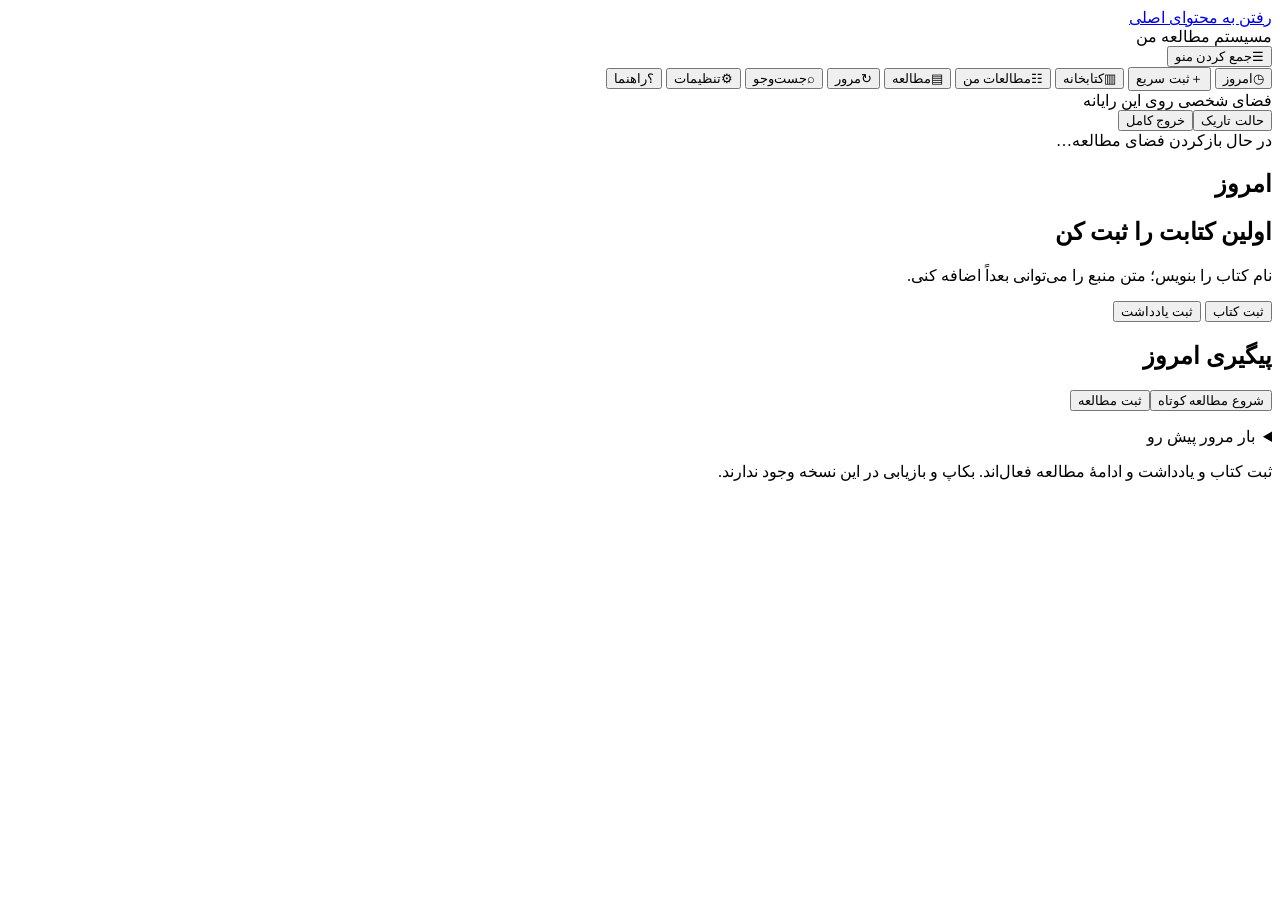
==== commit ef389e12: "Deliver M3-r1 daily study dashboard, search, actions and review policy settings" ====
--- a/app/static/index.html
+++ b/app/static/index.html
@@ -5,7 +5,7 @@
 <a class="skip" href="#main">رفتن به محتوای اصلی</a>
 <div class="shell">
   <aside class="sidebar" aria-label="ناوبری اصلی">
-    <div class="brand"><span class="brand-mark" aria-hidden="true">م</span><span class="nav-text">سیستم مطالعه من<small>جایی برای فهمیدن و به‌کاربستن</small></span></div>
+    <div class="brand"><span class="brand-mark" aria-hidden="true">م</span><span class="nav-text">سیستم مطالعه من</span></div>
     <button id="collapse" class="quiet" aria-expanded="true" title="جمع یا باز کردن منو (Alt+M)"><span aria-hidden="true">☰</span><span class="nav-text">جمع کردن منو</span></button>
     <nav>
       <button data-route="home" aria-current="page" title="امروز"><span aria-hidden="true">◷</span><span class="nav-text">امروز</span></button>
@@ -15,47 +15,49 @@
       <button data-route="study" title="مطالعه"><span aria-hidden="true">▤</span><span class="nav-text">مطالعه</span></button>
       <button data-route="review" title="مرور"><span aria-hidden="true">↻</span><span class="nav-text">مرور</span></button>
       <button data-route="search" title="جست‌وجو"><span aria-hidden="true">⌕</span><span class="nav-text">جست‌وجو</span></button>
+      <button data-route="settings" title="تنظیمات"><span aria-hidden="true">⚙</span><span class="nav-text">تنظیمات</span></button>
       <button data-route="help" title="راهنما"><span aria-hidden="true">؟</span><span class="nav-text">راهنما</span></button>
     </nav>
-    <div class="sidebar-bottom"><span class="nav-text">M2<small>کتابخانهٔ شخصی</small></span></div>
+    
   </aside>
   <div class="workspace">
     <header class="topbar"><div><span class="local-dot" aria-hidden="true"></span> فضای شخصی روی این رایانه <time id="clock"></time></div><div class="toolbar"><button id="theme" class="quiet">حالت تاریک</button><button id="quit" class="quiet">خروج کامل</button></div></header>
     <div id="globalStatus" class="statusbar" role="status" aria-live="polite">در حال بازکردن فضای مطالعه…</div>
     <main id="main" tabindex="-1">
       <section id="home" aria-labelledby="homeHeading">
-        <div class="page-heading"><div><p class="eyebrow">امروز، یک قدم کوچک</p><h1 id="homeHeading">از همان‌جا ادامه بده.</h1><p class="muted">چند دقیقه مطالعه، یک برداشت روشن، یک بار یادآوری.</p></div><span class="stamp">M1-ب</span></div>
+        <div class="page-heading"><div><h1 id="homeHeading">امروز</h1></div></div>
         <div id="welcome" class="paper welcome"><h2>اولین کتابت را ثبت کن</h2><p>نام کتاب را بنویس؛ متن منبع را می‌توانی بعداً اضافه کنی.</p><button class="primary" data-route="library">ثبت کتاب</button> <button data-route="capture">ثبت یادداشت</button></div>
         <div id="homeContent" hidden>
-          <div class="continue-panel"><div class="book-spine" aria-hidden="true"><span id="coverTitle">کتاب من</span><small>ادامهٔ مطالعه</small></div><div class="continue-copy"><p class="eyebrow">ادامهٔ آخرین مطالعه</p><h2 id="continueTitle">مکث پیش از واکنش</h2><p>هر بار چند صفحه، با فرصت فکر کردن.</p><p class="muted">نشانگر مطالعه: صفحهٔ <strong id="continuePage">۴۷</strong></p><button id="continueStudy" class="primary">ادامهٔ مطالعه</button></div></div>
+          <div class="continue-panel"><div class="book-spine" aria-hidden="true"><span id="coverTitle">کتاب من</span><small>ادامهٔ مطالعه</small></div><div class="continue-copy"><p class="eyebrow">ادامهٔ آخرین مطالعه</p><h2 id="continueTitle">مکث پیش از واکنش</h2><p class="muted">نشانگر مطالعه: صفحهٔ <strong id="continuePage">۴۷</strong></p><button id="continueStudy" class="primary">ادامهٔ مطالعه</button></div></div>
           <div class="home-actions"><div><h2>از حافظه شروع کن</h2><p>پیش از بازخوانی، ببین چه چیزی مانده است.</p><p id="rvHome"></p><button data-route="review">مرور</button></div><div><h2>یک برداشت تازه</h2><p>بی‌نیاز از انتخاب پوشه یا موضوع بنویس.</p><button data-route="capture">ثبت سریع</button></div></div>
         </div>
+        <div class="paper day-board"><h2>پیگیری امروز</h2><div class="actions" id="dayCounts"></div><div id="dayList" aria-live="polite"></div><div class="actions"><button id="shortStudy">شروع مطالعه کوتاه</button><button id="logStudy">ثبت مطالعه</button></div><p id="daySignal" class="hint"></p><details><summary>بار مرور پیش رو</summary><p id="forecastHint"></p><div id="forecastList"></div></details></div>
         <p class="scope-note">ثبت کتاب و یادداشت و ادامهٔ مطالعه فعال‌اند. بکاپ و بازیابی در این نسخه وجود ندارند.</p>
       </section>
 
       <section id="capture" hidden aria-labelledby="captureHeading">
-        <div class="page-heading"><div><p class="eyebrow">از فکر به نوشته</p><h1 id="captureHeading">ثبت سریع</h1><p class="muted">آنچه ارزش نگه‌داشتن دارد، با زبان خودت بنویس.</p></div><button id="newNote">یادداشت تازه</button></div>
+        <div class="page-heading"><div><h1 id="captureHeading">ثبت سریع</h1></div><button id="newNote">یادداشت تازه</button></div>
         <div class="editor-layout"><div class="paper editor">
           <form id="noteForm">
             <label for="noteTitle">عنوان یادداشت</label><input id="noteTitle" maxlength="250" autocomplete="off" placeholder="مثلاً: امروز چه چیزی یاد گرفتم؟" required>
             <div class="field-head"><label for="noteBody">متن و برداشت من</label><label class="inline-label" for="direction">جهت متن <select id="direction"><option value="auto">خودکار</option><option value="rtl">راست به چپ</option><option value="ltr">چپ به راست</option></select></label></div>
             <textarea id="noteBody" dir="auto" rows="10" maxlength="200000" placeholder="اینجا بنویس یا متن را بچسبان…" required aria-describedby="pasteHint"></textarea><p id="pasteHint" class="hint">متن ساده حفظ می‌شود؛ نشانه‌هایی مانند # و ** به قالب تبدیل نمی‌شوند.</p>
             <details id="noteExtras"><summary>خلاصه، برداشت و کاربرد (اختیاری)</summary>
-<label for="noteSummary">خلاصهٔ منبع</label><textarea id="noteSummary" rows="3" maxlength="100000" dir="auto"></textarea>
-<label for="notePersonal">برداشت شخصی</label><textarea id="notePersonal" rows="3" maxlength="100000" dir="auto"></textarea>
-<label for="noteApplication">کاربرد عملی</label><textarea id="noteApplication" rows="3" maxlength="100000" dir="auto"></textarea></details>
+<label for="noteSummary">خلاصهٔ منبع</label><label>جهت این بخش<select id="dirSummary"><option value="auto">خودکار</option><option value="rtl">راست به چپ</option><option value="ltr">چپ به راست</option></select></label><textarea id="noteSummary" rows="3" maxlength="100000" dir="auto"></textarea>
+<label for="notePersonal">برداشت شخصی</label><label>جهت این بخش<select id="dirPersonal"><option value="auto">خودکار</option><option value="rtl">راست به چپ</option><option value="ltr">چپ به راست</option></select></label><textarea id="notePersonal" rows="3" maxlength="100000" dir="auto"></textarea>
+<label for="noteApplication">کاربرد عملی</label><label>جهت این بخش<select id="dirApplication"><option value="auto">خودکار</option><option value="rtl">راست به چپ</option><option value="ltr">چپ به راست</option></select></label><textarea id="noteApplication" rows="3" maxlength="100000" dir="auto"></textarea></details>
 <div id="newNoteTopics"><label for="captureTopics">موضوع‌های یادداشت تازه (اختیاری)</label><select id="captureTopics" multiple></select></div><label for="noteSource">کتاب مرتبط (اختیاری)</label><select id="noteSource"></select><label for="noteLocator">محل ارجاع، مثلاً صفحهٔ ۱۲</label><input id="noteLocator" maxlength="500"><button id="openNoteSource" type="button">خواندن کتاب مرتبط</button><p id="sourceHint" class="hint"></p>
 <div class="date-fields"><div><label>تاریخ یادداشت</label><button id="duePicker" type="button" class="date-button">انتخاب تاریخ شمسی</button><button id="clearDue" type="button" class="text-button">پاک کردن تاریخ</button></div><div><label>تاریخ و ساعت یادداشت</label><button id="timePicker" type="button" class="date-button">انتخاب تاریخ و ساعت</button><button id="clearTime" type="button" class="text-button">پاک کردن زمان</button></div></div>
-            <p class="hint">این تاریخ‌ها ذخیره می‌شوند؛ در این نسخه اعلان یا زمان‌بندی خودکار ندارند. ساعت به وقت تهران است.</p>
+            <p class="hint">این تاریخ‌ها ذخیره می‌شوند؛ در این نسخه اعلان یا زمان‌بندی خودکار ندارند. ساعت طبق تنظیمات منطقهٔ زمانی است.</p>
             <div class="save-row"><button id="saveNote" class="primary" type="submit">ذخیرهٔ یادداشت</button><span id="draftStatus" role="status"></span><span id="saveStatus" role="status">هنوز تغییری نکرده است</span><span id="charCount" class="hint">۰ نویسه</span></div>
             <div id="saveError" class="error" role="alert" hidden></div>
             <div id="conflictActions" class="actions" hidden><button id="showLatest" type="button">دیدن آخرین نسخه</button><button id="saveSeparate" type="button">ذخیره به‌عنوان نسخهٔ جدا</button></div>
-          <button id="orgNote" type="button">موضوع‌ها، پوشه و ارجاع‌های یادداشت</button><button id="rvAddNote" type="button">برنامهٔ مرور این یادداشت</button></form>
+          <button id="orgNote" type="button">موضوع‌ها، پوشه و ارجاع‌های یادداشت</button><button id="newAction" type="button">اقدام عملی این یادداشت</button><div id="noteActions"></div><button id="rvAddNote" type="button">برنامهٔ مرور این یادداشت</button></form>
         </div><aside class="note-shelf"><h2>پیش‌نویس‌های ناتمام</h2><div id="draftList"></div><h2>ورودی و نوشته‌های ذخیره‌شده</h2><div id="noteList"></div><p class="hint">ذخیره روی همین رایانه انجام می‌شود.</p></aside></div>
       </section>
 
       <section id="library" hidden aria-labelledby="libraryHeading">
-<div class="page-heading"><div><p class="eyebrow">کتاب‌های در دست مطالعه</p><h1 id="libraryHeading">کتابخانه</h1><p class="muted">متن کتاب و برداشت خودت را جدا نگه دار.</p></div><button id="newBook">منبع تازه</button></div>
+<div class="page-heading"><div><h1 id="libraryHeading">کتابخانه</h1><p class="muted">متن کتاب و برداشت خودت را جدا نگه دار.</p></div><button id="newBook">منبع تازه</button></div>
 <div class="editor-layout"><div class="paper editor"><form id="bookForm">
 <label for="sourceKind">نوع منبع</label><select id="sourceKind"></select><label for="sourceTitle">عنوان منبع</label><input id="sourceTitle" required maxlength="250">
 <div class="date-fields"><div><label for="sourceCreator">نویسنده</label><input id="sourceCreator" maxlength="250"></div><div><label for="sourcePublisher">ناشر</label><input id="sourcePublisher" maxlength="250"></div></div>
@@ -64,22 +66,22 @@
 </form><details><summary>بایگانی یا حذف کتاب</summary><p class="hint">متن و ارجاع یادداشت‌ها حفظ می‌شود. بازیابی کتاب حذف‌شده هنوز در دسترس نیست.</p><button id="archiveBook">بایگانی کتاب</button><button id="deleteBook">حذف از فهرست</button></details></div><aside class="note-shelf"><h2>منابع ثبت‌شده</h2><label for="libraryFilter">نمایش</label><select id="libraryFilter"><option value="active">در دست مطالعه</option><option value="archived">بایگانی‌شده</option></select><label for="libQuery">جست‌وجوی نام یا برچسب</label><input id="libQuery" type="search"><label for="libKind">نوع</label><select id="libKind"></select><label for="libFile">وضعیت فایل</label><select id="libFile"><option value="">همه</option><option value="available">در دسترس</option><option value="missing">یافت نشد</option><option value="none">بدون فایل</option></select><div id="libraryList"></div></aside></div></section>
 
       <section id="study" hidden aria-labelledby="studyHeading">
-        <div class="page-heading"><div><p class="eyebrow">فرصتی برای خواندن</p><h1 id="studyHeading">مطالعه</h1></div><div class="actions"><button id="noteFromBook">ثبت یک برداشت</button><button id="editCurrentBook">ویرایش کتاب</button></div></div>
+        <div class="page-heading"><div><h1 id="studyHeading">مطالعه</h1></div><div class="actions"><button id="noteFromBook">ثبت یک برداشت</button><button id="editCurrentBook">ویرایش کتاب</button></div></div>
         <div id="studyEmpty" class="empty" hidden>هنوز کتابی ندارید. از کتابخانه یک کتاب ثبت کنید.</div>
-        <div id="studyContent" class="study-layout"><article class="paper reading"><div class="reading-heading"><span class="tag">متن کتاب</span><span id="studyTopic" class="muted">موضوع خشم</span></div><h2 id="bookTitle"></h2><div class="bookmark-row"><label for="bookPage">ادامه از صفحهٔ</label><input id="bookPage" type="number" min="1" max="100000" inputmode="numeric"><label for="bookChapter">فصل</label><input id="bookChapter" maxlength="250"><button id="savePage">ثبت جای مطالعه</button><span id="pageStatus" role="status"></span><button id="reloadPage" hidden>دیدن جای ثبت‌شده در تب دیگر</button></div><div id="studyFiles" class="actions"></div><div id="bookBody" class="prose" dir="auto"></div><div class="reading-footer"><p>عبارتی از متن را انتخاب کن تا جدا نگه داری.</p><button id="highlight">ثبت گزیدهٔ انتخاب‌شده</button></div><h3>گزیده‌ها</h3><div id="highlightList"></div></article><aside class="study-shelf"><details open><summary>کتاب‌های من</summary><div id="sourceList"></div></details><div class="margin-note"><span aria-hidden="true">“</span><p>بعد از هر بند مکث کن؛ اگر قرار بود برای کسی توضیح بدهی، چه می‌گفتی؟</p><small>پیشنهاد مطالعه</small></div></aside></div>
+        <div id="studyContent" class="study-layout"><article class="paper reading"><div class="reading-heading"><span class="tag">متن کتاب</span><span id="studyTopic" class="muted">موضوع خشم</span></div><h2 id="bookTitle"></h2><div class="bookmark-row"><label for="bookPage">ادامه از صفحهٔ</label><input id="bookPage" type="number" min="1" max="100000" inputmode="numeric"><label for="bookChapter">فصل</label><input id="bookChapter" maxlength="250"><button id="savePage">ثبت جای مطالعه</button><span id="pageStatus" role="status"></span><button id="reloadPage" hidden>دیدن جای ثبت‌شده در تب دیگر</button></div><div id="studyFiles" class="actions"></div><div id="bookBody" class="prose" dir="auto"></div><div class="reading-footer"><p>عبارتی از متن را انتخاب کن تا جدا نگه داری.</p><button id="highlight">ثبت گزیدهٔ انتخاب‌شده</button></div><h3>گزیده‌ها</h3><div id="highlightList"></div></article><aside class="study-shelf"><details open><summary>کتاب‌های من</summary><div id="sourceList"></div></details><details class="margin-note"><summary>پیشنهاد مطالعه</summary><p>بعد از هر بند مکث کن؛ اگر قرار بود برای کسی توضیح بدهی، چه می‌گفتی؟</p></details></aside></div>
       </section>
 
       <section id="organize" hidden aria-labelledby="orgHeading">
-<div class="page-heading"><div><h1 id="orgHeading">مطالعات من</h1><p class="muted">نوشته‌ها و گزیده‌ها را کنار هم بخوانید.</p></div></div>
-<div class="actions" aria-label="نماهای مطالعات"><button data-mode="topics">موضوع‌ها</button><button data-mode="folders">پوشه‌ها و فایل‌ها</button><button data-mode="items">نوشته‌ها و گزیده‌ها</button><button data-mode="queue">بعداً بخوانم</button></div>
+<div class="page-heading"><h1 id="orgHeading">مطالعات من</h1></div>
+<div class="mode-switch actions" role="group" aria-label="نماهای مطالعات"><button data-mode="topics" aria-pressed="true">موضوع‌ها</button><button data-mode="folders">پوشه‌ها و فایل‌ها</button><button data-mode="items">نوشته‌ها و گزیده‌ها</button><button data-mode="queue">بعداً بخوانم</button></div>
 <p id="orgMessage" role="status"></p>
 <div id="orgTopics" class="study-layout"><aside class="study-shelf"><label for="topicFind">پیدا کردن موضوع</label><input id="topicFind" type="search"><div id="topicTree"></div>
 <details><summary>ساخت و ویرایش موضوع</summary><label for="topicName">عنوان</label><input id="topicName" maxlength="180"><label for="topicParent">موضوع والد</label><select id="topicParent"></select><button id="topicCreate">ساخت موضوع</button><button id="topicChange">ویرایش موضوع انتخابی</button><button id="topicRemove">حذف از درخت</button></details></aside>
-<article class="paper reading"><h2 id="topicHeading">مطالعهٔ موضوعی</h2><label for="topicSource">فیلتر منبع</label><select id="topicSource"></select><label for="topicOrder">ترتیب خواندن</label><select id="topicOrder"><option value="created">زمان ثبت</option><option value="updated">آخرین تغییر</option></select><div id="topicArticles"></div>
+<article class="paper reading"><h2 id="topicHeading">مطالعهٔ موضوعی</h2><div class="topic-filters"><div><label for="topicSource">فیلتر منبع</label><select id="topicSource"></select></div><div><label for="topicOrder">ترتیب خواندن</label><select id="topicOrder"><option value="created">زمان ثبت</option><option value="updated">آخرین تغییر</option></select></div></div><div id="topicArticles"></div>
 <details><summary>جمع‌بندی تازه برای این موضوع</summary><label for="topicSummaryTitle">عنوان یادداشت</label><input id="topicSummaryTitle" maxlength="250"><label for="topicSummary">جمع‌بندی من</label><textarea id="topicSummary" maxlength="200000"></textarea><label for="summaryRefs">منابع جمع‌بندی (انتخاب چندگانه)</label><select id="summaryRefs" multiple></select><button id="saveSummary">ذخیرهٔ جمع‌بندی در موضوع</button></details></article></div>
-<div id="orgFolders" hidden><div class="paper"><h2>پوشه‌های کتابخانه در ویندوز</h2><p id="rootDisplay" dir="auto"></p><label for="rootPath">مسیر کامل پوشهٔ مادر فایل‌ها</label><input id="rootPath" dir="ltr"><button id="setRoot">بررسی و انتخاب ریشه</button><div id="folderTree"></div><label for="folderName">نام پوشه</label><input id="folderName"><label for="folderParent">پوشهٔ والد</label><select id="folderParent"></select><div class="actions"><button id="folderCreate">ساخت یا اتصال پوشه</button><button id="folderMove">پیش‌نمایش تغییرنام یا انتقال</button><button id="folderRelink">اتصال مجدد پس از جابه‌جایی در ویندوز</button><button id="folderArchive">بایگانی پوشه</button><button id="folderRecover" hidden>بررسی انتقال ناتمام</button></div><div id="folderArticles"></div></div></div>
+<div id="orgFolders" hidden><div class="paper"><h2>پوشه‌های کتابخانه در ویندوز</h2><p id="rootDisplay" dir="auto"></p><label for="rootPath">مسیر کامل پوشهٔ مادر فایل‌ها</label><input id="rootPath" dir="ltr"><button id="setRoot">بررسی و انتخاب ریشه</button><div id="folderTree"></div><div class="org-field-grid"><div><label for="folderName">نام پوشه</label><input id="folderName"></div><div><label for="folderParent">پوشهٔ والد</label><select id="folderParent"></select></div></div><div class="actions"><button id="folderCreate">ساخت یا اتصال پوشه</button><button id="folderMove">پیش‌نمایش تغییرنام یا انتقال</button><button id="folderRelink">اتصال مجدد پس از جابه‌جایی در ویندوز</button><button id="folderArchive">بایگانی پوشه</button><button id="folderRecover" hidden>بررسی انتقال ناتمام</button></div><div id="folderArticles"></div></div></div>
 <div id="orgItems" hidden class="paper"><h2>نوشته‌ها و گزیده‌ها</h2><label for="itemKind">نوع مطلب</label><select id="itemKind"><option value="">همه</option><option value="note">یادداشت</option><option value="highlight">گزیده</option><option value="source">منبع</option><option value="inbox">ورودی یادداشت‌ها</option><option value="unclassified">گزیده‌های بدون طبقه‌بندی</option><option value="unsourced">گزیده‌های بدون منبع</option></select>
-<details><summary>فیلتر و ترتیب نمایش</summary><label for="itemText">عنوان، متن یا برچسب</label><input id="itemText" type="search"><label for="itemSource">منبع</label><select id="itemSource"></select><label for="itemTopic">موضوع</label><select id="itemTopic"></select><label for="itemType">نوع منبع</label><select id="itemType"></select><label for="itemReview">وضعیت مرور</label><select id="itemReview"><option value="">همه</option><option value="active">فعال</option><option value="paused">متوقف</option><option value="none">بدون برنامه</option><option value="ended">پایان‌یافته</option></select><button id="itemDate">روز ثبت</button><button id="itemDateClear">پاک کردن تاریخ</button><label for="itemGroup">گروه‌بندی</label><select id="itemGroup"><option value="">بدون گروه‌بندی</option><option value="topic">موضوع</option><option value="tag">برچسب</option><option value="source">منبع</option><option value="type">نوع منبع</option><option value="day">روز ثبت</option><option value="review">وضعیت مرور</option></select><label for="itemOrder">مرتب‌سازی</label><select id="itemOrder"><option value="created">زمان ثبت</option><option value="source">عنوان منبع</option><option value="topic">موضوع</option><option value="due">موعد مرور</option></select></details><label for="itemPick">انتخاب مطلب</label><select id="itemPick"></select><div id="itemArticle"></div>
+<details><summary>فیلتر و ترتیب نمایش</summary><div class="org-field-grid"><div><label for="itemText">عنوان، متن یا برچسب</label><input id="itemText" type="search"></div><div><label for="itemSource">منبع</label><select id="itemSource"></select></div><div><label for="itemTopic">موضوع</label><select id="itemTopic"></select></div><div><label for="itemType">نوع منبع</label><select id="itemType"></select></div><div><label for="itemReview">وضعیت مرور</label><select id="itemReview"><option value="">همه</option><option value="active">فعال</option><option value="paused">متوقف</option><option value="none">بدون برنامه</option><option value="ended">پایان‌یافته</option></select></div><div class="date-filter-actions"><button id="itemDate">روز ثبت</button><button id="itemDateClear">پاک کردن تاریخ</button></div><div><label for="itemGroup">گروه‌بندی</label><select id="itemGroup"><option value="">بدون گروه‌بندی</option><option value="topic">موضوع</option><option value="tag">برچسب</option><option value="source">منبع</option><option value="type">نوع منبع</option><option value="day">روز ثبت</option><option value="review">وضعیت مرور</option></select></div><div><label for="itemOrder">مرتب‌سازی</label><select id="itemOrder"><option value="created">زمان ثبت</option><option value="source">عنوان منبع</option><option value="topic">موضوع</option><option value="due">موعد مرور</option></select></div></div></details><label for="itemPick">انتخاب مطلب</label><select id="itemPick"></select><div id="itemArticle"></div>
 <details id="itemTools" open><summary>دسته‌بندی و پیوندهای این مطلب</summary><div id="itemLinks"></div>
 <label for="linkTopic">موضوع</label><select id="linkTopic"></select><button id="addTopic">اتصال به موضوع</button><label for="tagText">برچسب</label><input id="tagText"><button id="tagAdd">ثبت برچسب</button>
 <label for="linkFolder">پوشه</label><select id="linkFolder"></select><button id="placeItem">ثبت جای مطلب</button>
@@ -87,7 +89,7 @@
 <label for="filePath">مسیر فایل زیر پوشهٔ مادر</label><input id="filePath" dir="ltr" placeholder="کتاب‌ها/نمونه.pdf"><button id="browseFile">انتخاب از پوشهٔ مادر</button><button id="attachFile">پیوند فایل</button><div id="fileBrowser"></div>
 <label for="manualExcerpt">متن گزیدهٔ دستی</label><textarea id="manualExcerpt" rows="3"></textarea><label for="manualLocation">محل گزیده</label><input id="manualLocation"><button id="manualAdd">ثبت گزیدهٔ دستی</button><button id="selectExcerpt">ثبت عبارت انتخاب‌شده از متن بالا</button>
 <div class="actions"><button id="orgReview">برنامهٔ مرور</button><button id="archiveNote">بایگانی یادداشت</button><button id="deleteNote">حذف نرم یادداشت</button></div></details></div>
-<div id="orgQueue" hidden class="paper"><h2>بعداً بخوانم</h2><label for="queueSource">منبع</label><select id="queueSource"></select><label for="queueStatus">وضعیت</label><select id="queueStatus"></select><label for="queueReason">چرا بخوانم؟</label><input id="queueReason"><label for="queuePriority">اولویت (۱ تا ۵)</label><input id="queuePriority" type="number" min="1" max="5" value="3"><button id="queueDate">تاریخ شروع پیشنهادی</button><button id="clearQueueDate">پاک کردن تاریخ</button><button id="queueSave">ذخیره در فهرست</button><label for="queueFilter">فیلتر وضعیت</label><select id="queueFilter"></select><div id="queueList"></div></div></section>
+<div id="orgQueue" hidden class="paper"><h2>بعداً بخوانم</h2><div class="org-field-grid"><div><label for="queueSource">منبع</label><select id="queueSource"></select></div><div><label for="queueStatus">وضعیت</label><select id="queueStatus"></select></div><div><label for="queueReason">چرا بخوانم؟</label><input id="queueReason"></div><div><label for="queuePriority">اولویت (۱ تا ۵)</label><input id="queuePriority" type="number" min="1" max="5" value="3"></div></div><button id="queueDate">تاریخ شروع پیشنهادی</button><button id="clearQueueDate">پاک کردن تاریخ</button><button id="queueSave">ذخیره در فهرست</button><label for="queueFilter">فیلتر وضعیت</label><select id="queueFilter"></select><div id="queueList"></div></div></section>
       <section id="review" hidden aria-labelledby="reviewHeading">
 <div class="page-heading"><div><h1 id="reviewHeading">مرور و یادآوری</h1><p id="rvQuota" class="muted"></p></div><button id="rvQueue">شروع از صف امروز</button></div>
 <div class="paper recall"><p id="rvEmpty">برای شروع، یک یادداشت ذخیره‌شده یا گزیده را به مرور اضافه کنید.</p>
@@ -101,15 +103,26 @@
 <details><summary>برداشت تازه از این مطلب</summary><label for="rvReflection">متن برداشت</label><textarea id="rvReflection" rows="3"></textarea><button id="rvReflect">ثبت برداشت جداگانه</button></details><button id="hideAnswer">بستن مطلب</button></div>
 <details><summary>مدیریت برنامهٔ مرور</summary><div class="actions"><button id="rvPause">توقف موقت</button><button id="rvResume">ادامهٔ برنامه</button><button id="rvSnooze">تعویق</button><button id="rvReschedule">تغییر موعد</button><button id="rvCancel">پایان برنامه</button><button id="rvUndo">برگشت آخرین نتیجه</button></div></details></div>
 <p id="rvMsg" role="status"></p><button id="rvReload" hidden>دریافت وضعیت تازه</button></div></section>
-<dialog id="rvEnroll" aria-labelledby="rvEnrollTitle"><h2 id="rvEnrollTitle">افزودن به مرور</h2><label for="rvCueInput">سرنخ دلخواه (اختیاری)</label><input id="rvCueInput" maxlength="250"><p>اولین مرور برای فردا پیشنهاد می‌شود.</p><label><input type="checkbox" id="rvRepeat"> تکرار هر ۶۰ روز پس از آخرین مرحله</label><button id="rvEnrollDate">تغییر تاریخ</button><div class="actions"><button id="rvEnrollOk" class="primary">ثبت برنامه</button><button id="rvEnrollClose">انصراف</button></div><p id="rvEnrollMsg" role="status"></p></dialog>
-      <section id="search" hidden aria-labelledby="searchHeading"><div class="page-heading"><div><p class="eyebrow">دوباره پیدایش کن</p><h1 id="searchHeading">جست‌وجو در نوشته‌ها</h1><p class="muted">جست‌وجو در عنوان، متن کتاب‌ها، یادداشت‌ها و گزیده‌ها.</p></div></div><form id="searchForm" class="search-form"><label for="query">عبارت جست‌وجو</label><div class="actions"><input id="query" type="search" placeholder="مثلاً مکث یا يادگيري"><button class="primary">جست‌وجو</button></div></form><p id="searchStatus" role="status"></p><div id="results"></div></section>
+<dialog id="rvEnroll" aria-labelledby="rvEnrollTitle"><h2 id="rvEnrollTitle">افزودن به مرور</h2><label for="rvCueInput">سرنخ دلخواه (اختیاری)</label><input id="rvCueInput" maxlength="250"><p id="rvFirstHint"></p><label><input type="checkbox" id="rvRepeat"> تکرار آخرین فاصله پس از پایان چرخه</label><button id="rvEnrollDate">تغییر تاریخ</button><div class="actions"><button id="rvEnrollOk" class="primary">ثبت برنامه</button><button id="rvEnrollClose">انصراف</button></div><p id="rvEnrollMsg" role="status"></p></dialog>
+      <section id="search" hidden aria-labelledby="searchHeading"><div class="page-heading"><div><h1 id="searchHeading">جست‌وجو در نوشته‌ها</h1><p class="muted">جست‌وجو در عنوان، متن کتاب‌ها، یادداشت‌ها و گزیده‌ها.</p></div></div><form id="searchForm" class="search-form"><label for="query">عبارت جست‌وجو</label><div class="actions"><input id="query" type="search" placeholder="مثلاً مکث یا يادگيري"><button class="primary">جست‌وجو</button></div><details><summary>فیلتر نتایج</summary><div class="org-field-grid"><label>مطلب<select id="findKind"><option value="">همه</option><option value="notes">یادداشت</option><option value="sources">منبع</option><option value="highlights">گزیده</option><option value="topics">موضوع</option></select></label><label>نوع منبع<select id="findType"></select></label><label>موضوع<select id="findTopic"></select></label><label>برچسب<input id="findTag"></label><label>وضعیت مرور<select id="findReview"><option value="">همه</option><option value="active">فعال</option><option value="paused">متوقف</option><option value="none">بدون برنامه</option><option value="ended">پایان</option></select></label></div><div class="actions"><button type="button" id="findFrom">از موعد</button><button type="button" id="findTo">تا موعد</button><button type="button" id="findClear">پاک کردن فیلترها</button></div></details></form><p id="searchStatus" role="status"></p><div id="results"></div></section>
 
-      <section id="help" hidden aria-labelledby="helpHeading"><div class="page-heading"><div><p class="eyebrow">راهنمای همین نسخه</p><h1 id="helpHeading">یک دور کوتاه در برنامه</h1></div><span class="stamp">M2-r1</span></div><div class="paper guide"><ol><li>در «کتابخانه» نام کتاب و متن منبع را ثبت کنید؛ برای کتاب کاغذی متن اختیاری است.</li><li>در «ثبت سریع» متن فارسی و انگلیسی بچسبانید، تاریخ شمسی انتخاب و ذخیره کنید. وضعیت «ذخیره شد» را ببینید.</li><li>در «مطالعه» کتاب را بخوانید، جای مطالعه را ثبت و از یک عبارت گزیده بسازید.</li><li>در «مرور» اول از حافظه تلاش کنید و بعد «نمایش مطلب» را بزنید. با انتخاب نتیجه و تأیید موعد، برنامهٔ مرور به‌روز می‌شود.</li><li>از «خروج کامل» استفاده کنید و دوباره فایل اجرایی را باز کنید؛ متن و تاریخ باید باقی باشند. بستن تب به‌تنهایی برنامهٔ محلی را متوقف نمی‌کند.</li></ol><h2>اگر ذخیره نشد</h2><p>متن در همان صفحه می‌ماند. پیش‌نویس یادداشت پس از پیام «پیش‌نویس روی رایانه ثبت شد» از فهرست پیش‌نویس‌ها در اجرای بعد قابل بازکردن است. خطا را بخوانید و دوباره ذخیره کنید. در تعارض دو تب می‌توانید آخرین متن را ببینید و نوشتهٔ خود را جدا ذخیره کنید.</p><h2>امکانات این نگارش</h2><p>کتاب‌ها، یادداشت‌ها و جای مطالعهٔ شما در پوشهٔ data ذخیره می‌شوند. بکاپ، بازیابی و صوت در این نسخه وجود ندارند. برای مرور، ابتدا از داخل یادداشت یا کنار گزیده آن را به برنامه اضافه کنید.</p><p>در مسیر سینک، هنگام مطالعه همگام‌سازی را مکث کنید و پس از خروج کامل دوباره فعال کنید. پیش از تغییر دستگاه منتظر تکمیل سینک بمانید.</p><label for="dataPath">محل دادهٔ این اجرا</label><input id="dataPath" dir="ltr" readonly><p class="hint">میانبرها: Ctrl+S ذخیرهٔ یادداشت، Alt+M جمع‌کردن منو؛ Tab حرکت و Enter انتخاب. در تقویم کلیدهای جهت حرکت بین روزها را انجام می‌دهند.</p></div></section>
+      <section id="settings" hidden aria-labelledby="prefsHeading"><div class="page-heading"><h1 id="prefsHeading">تنظیمات</h1></div><div class="paper prefs-panel"><h2>ظاهر و زمان</h2><div class="org-field-grid">
+<label>قلم رابط<select id="pref-font"><option>Vazirmatn</option><option>Tahoma</option></select></label><label>اندازهٔ متن (درصد)<input id="pref-size" type="number" min="85" max="150"></label>
+<label>ارقام<select id="pref-digits"><option value="fa">فارسی</option><option value="latn">لاتین</option></select></label><label>نمایش تاریخ<select id="pref-display"><option value="persian">جلالی</option><option value="gregory">میلادی</option></select></label><label>شروع هفته<select id="pref-week"><option value="6">شنبه</option><option value="0">یکشنبه</option><option value="1">دوشنبه</option></select></label><label>منطقهٔ زمانی<select id="pref-zone"><option value="local">محلی ویندوز</option><option value="Asia/Tehran">تهران</option><option value="UTC">UTC</option></select></label><label>شروع روز مطالعه<input type="time" id="pref-boundary"></label></div>
+<div class="actions"><button id="prefsTheme">تغییر تم</button><button id="prefsNav">جمع یا باز کردن منو</button></div><label><input type="checkbox" id="pref-contrast"> کنتراست بیشتر</label>
+<h2>مطالعه و ویرایش</h2><div class="org-field-grid"><label>پوشهٔ اولیهٔ یادداشت<select id="pref-initial_folder"></select></label><label>پیشنهاد مطالعه کوتاه (دقیقه)<input id="pref-minutes" type="number" min="1" max="120"></label><label>سقف مرور روزانه<input id="pref-cap" type="number" min="1" max="500"></label></div>
+<label><input type="checkbox" id="pref-autosave"> ذخیرهٔ خودکار یادداشت کامل</label><label><input type="checkbox" id="pref-cues"> نمایش سرنخ شخصی هنگام مرور</label><label><input type="checkbox" id="pref-feedback"> دریافت احساس مفیدبودن مطالعه</label><button class="primary" id="prefsSave">ذخیرهٔ تنظیمات</button><button id="prefsReload">دریافت تنظیمات ذخیره‌شده</button>
+<h2>سیاست مرور</h2><label>فاصله‌ها به روز، جداشده با ویرگول<input id="intervals" dir="ltr"></label><label><input type="checkbox" id="policyRepeat"> تکرار آخرین فاصله در پایان چرخه</label><label>اعمال تغییر<select id="policyScope"><option value="new">فقط برنامه‌های تازه</option><option value="active">برنامه‌های تازه و فعال یا متوقف</option></select></label><button id="policyPreview">پیش‌نمایش تغییر سیاست</button><p id="policyReport" role="status"></p><button id="applyPolicy" hidden>تأیید و اعمال سیاست</button>
+<details><summary>افزودن چند مطلب به مرور</summary><label>مطالب بدون برنامهٔ فعال (انتخاب چندگانه)<select multiple id="batchTargets"></select></label><button id="batchDate">انتخاب موعد گروه</button><button id="batchPreview">بررسی بار مرور</button><p role="status" id="batchReport"></p><button id="batchApply" hidden>تأیید ثبت گروهی</button></details>
+<h2>برنامهٔ محلی</h2><p>زبان رابط فارسی و جهت آن راست‌به‌چپ است. دسترسی محلی با حساب ویندوز انجام می‌شود. «خروج کامل» نشست جاری را می‌بندد.</p><button id="checkHealth">بررسی سلامت داده</button><p id="healthReport" role="status"></p></div></section>
+<dialog id="actionDialog" aria-labelledby="actionHeading"><h2 id="actionHeading">اقدام عملی</h2><form id="actionForm"><label>کاری که انجام می‌دهم<textarea id="actText" maxlength="1000" required></textarea></label><button type="button" id="actDate">انتخاب موعد</button><button type="button" id="actClear">پاک کردن موعد</button><label>وضعیت<select id="actStatus"><option value="open">در انتظار</option><option value="done">انجام شد</option><option value="cancelled">کنار گذاشته شد</option></select></label><label>نتیجه<textarea id="actResult" maxlength="2000"></textarea></label><p id="actError" role="alert"></p><div class="actions"><button class="primary">ذخیرهٔ اقدام</button><button type="button" id="actClose">انصراف</button></div></form></dialog>
+<dialog id="activityDialog" aria-labelledby="activityHeading"><h2 id="activityHeading">ثبت مطالعهٔ انجام‌شده</h2><form id="activityForm"><label>مطلب<select id="activityTarget" required></select></label><label>زمان مطالعه (دقیقه، اختیاری)<input id="activityMinutes" type="number" min="1" max="1440"></label><label id="ratingLabel">احساس مفیدبودن (اختیاری)<select id="activityRating"><option value="">ثبت نمی‌کنم</option><option>1</option><option>2</option><option>3</option><option>4</option><option>5</option></select></label><p id="activityError" role="alert"></p><div class="actions"><button class="primary">ثبت مطالعه</button><button type="button" id="activityClose">انصراف</button></div></form></dialog>
+      <section id="help" hidden aria-labelledby="helpHeading"><div class="page-heading"><div><h1 id="helpHeading">راهنمای برنامه</h1></div></div><div class="paper guide"><ol><li>در «کتابخانه» نام کتاب و متن منبع را ثبت کنید؛ برای کتاب کاغذی متن اختیاری است.</li><li>در «ثبت سریع» متن فارسی و انگلیسی بچسبانید، تاریخ شمسی انتخاب و ذخیره کنید. وضعیت «ذخیره شد» را ببینید.</li><li>در «مطالعه» کتاب را بخوانید، جای مطالعه را ثبت و از یک عبارت گزیده بسازید.</li><li>در «مرور» اول از حافظه تلاش کنید و بعد «نمایش مطلب» را بزنید. با انتخاب نتیجه و تأیید موعد، برنامهٔ مرور به‌روز می‌شود.</li><li>از «خروج کامل» استفاده کنید و دوباره فایل اجرایی را باز کنید؛ متن و تاریخ باید باقی باشند. بستن تب به‌تنهایی برنامهٔ محلی را متوقف نمی‌کند.</li></ol><h2>اگر ذخیره نشد</h2><p>متن در همان صفحه می‌ماند. پیش‌نویس یادداشت پس از پیام «پیش‌نویس روی رایانه ثبت شد» از فهرست پیش‌نویس‌ها در اجرای بعد قابل بازکردن است. خطا را بخوانید و دوباره ذخیره کنید. در تعارض دو تب می‌توانید آخرین متن را ببینید و نوشتهٔ خود را جدا ذخیره کنید.</p><h2>امکانات این نگارش</h2><p>کتاب‌ها، یادداشت‌ها و جای مطالعهٔ شما در پوشهٔ data ذخیره می‌شوند. بکاپ، بازیابی و صوت در این نسخه وجود ندارند. برای مرور، ابتدا از داخل یادداشت یا کنار گزیده آن را به برنامه اضافه کنید.</p><p>در مسیر سینک، هنگام مطالعه همگام‌سازی را مکث کنید و پس از خروج کامل دوباره فعال کنید. پیش از تغییر دستگاه منتظر تکمیل سینک بمانید.</p><h2>اقدام و پیگیری امروز</h2><p>از یادداشت ذخیره‌شده یک اقدام بسازید و نتیجه را در «امروز ← همهٔ اقدام‌ها» ثبت کنید. برای دیدن بار مرور یا تغییر ساعت و فاصله‌ها، از امروز و تنظیمات استفاده کنید.</p><h2>دربارهٔ برنامه</h2><p>سیستم مطالعه من · نگارش <bdi>M3-r1</bdi></p><label for="dataPath">محل دادهٔ این اجرا</label><input id="dataPath" dir="ltr" readonly><p class="hint">میانبرها: Ctrl+S ذخیرهٔ یادداشت، Alt+M جمع‌کردن منو؛ Tab حرکت و Enter انتخاب. در تقویم کلیدهای جهت حرکت بین روزها را انجام می‌دهند.</p></div></section>
     </main>
-    <footer>سیستم مطالعه من <span>ذخیرهٔ محلی · ثبت و ادامهٔ مطالعه</span></footer>
+    
   </div>
 </div>
-<dialog id="calendar" aria-labelledby="calendarTitle"><div class="dialog-head"><h2 id="calendarTitle">انتخاب تاریخ شمسی</h2><button id="calendarClose" aria-label="بستن تقویم">×</button></div><div class="calendar-controls"><button id="previousMonth" aria-label="ماه قبل">ماه قبل</button><label>ماه <select id="calendarMonth"></select></label><label>سال <select id="calendarYear"></select></label><button id="nextMonth" aria-label="ماه بعد">ماه بعد</button></div><div class="weekdays" aria-hidden="true"><span>ش</span><span>ی</span><span>د</span><span>س</span><span>چ</span><span>پ</span><span>ج</span></div><div id="calendarDays" class="calendar-days" role="group" aria-label="روزهای ماه"></div><div id="calendarTime" class="calendar-time" hidden><label for="hour">ساعت تهران</label><input id="hour" type="number" min="0" max="23" value="9"><span>:</span><label class="sr-only" for="minute">دقیقه</label><input id="minute" type="number" min="0" max="59" value="0"></div><p id="calendarSelection" role="status"></p><p id="calendarError" class="error" role="alert" hidden></p><div class="actions"><button id="calendarApply" class="primary">انتخاب تاریخ</button><button id="calendarToday">امروز</button></div><p class="hint">بازهٔ نمونه: ۱۳۹۰ تا ۱۴۵۰. زمان با منطقهٔ تهران ذخیره می‌شود.</p></dialog>
+<dialog id="calendar" aria-labelledby="calendarTitle"><div class="dialog-head"><h2 id="calendarTitle">انتخاب تاریخ شمسی</h2><button id="calendarClose" aria-label="بستن تقویم">×</button></div><div class="calendar-controls"><button id="previousMonth" aria-label="ماه قبل">ماه قبل</button><label>ماه <select id="calendarMonth"></select></label><label>سال <select id="calendarYear"></select></label><button id="nextMonth" aria-label="ماه بعد">ماه بعد</button></div><div class="weekdays" aria-hidden="true"><span>ش</span><span>ی</span><span>د</span><span>س</span><span>چ</span><span>پ</span><span>ج</span></div><div id="calendarDays" class="calendar-days" role="group" aria-label="روزهای ماه"></div><div id="calendarTime" class="calendar-time" hidden><label for="hour">ساعت</label><input id="hour" type="number" min="0" max="23" value="9"><span>:</span><label class="sr-only" for="minute">دقیقه</label><input id="minute" type="number" min="0" max="59" value="0"></div><p id="calendarSelection" role="status"></p><p id="calendarError" class="error" role="alert" hidden></p><div class="actions"><button id="calendarApply" class="primary">انتخاب تاریخ</button><button id="calendarToday">امروز</button></div><p class="hint">بازهٔ نمونه: ۱۳۹۰ تا ۱۴۵۰. زمان با منطقهٔ انتخابی ذخیره می‌شود.</p></dialog>
 <dialog id="confirmDialog" aria-labelledby="confirmTitle"><h2 id="confirmTitle">بررسی پیش از ادامه</h2><p id="confirmText"></p><div class="actions"><button id="confirmAccept" class="primary">ادامه</button><button id="confirmCancel">انصراف</button></div></dialog>
 <dialog id="latestDialog" aria-labelledby="latestTitle"><h2 id="latestTitle">آخرین نسخهٔ ذخیره‌شده</h2><p>نوشتهٔ شما در فرم اصلی حفظ شده است؛ می‌توانید آن را به‌عنوان نسخهٔ جدا ذخیره کنید.</p><pre id="latestText" class="prose" dir="auto"></pre><button id="closeLatest">برگشت به نوشتهٔ من</button></dialog>
 </body></html>
